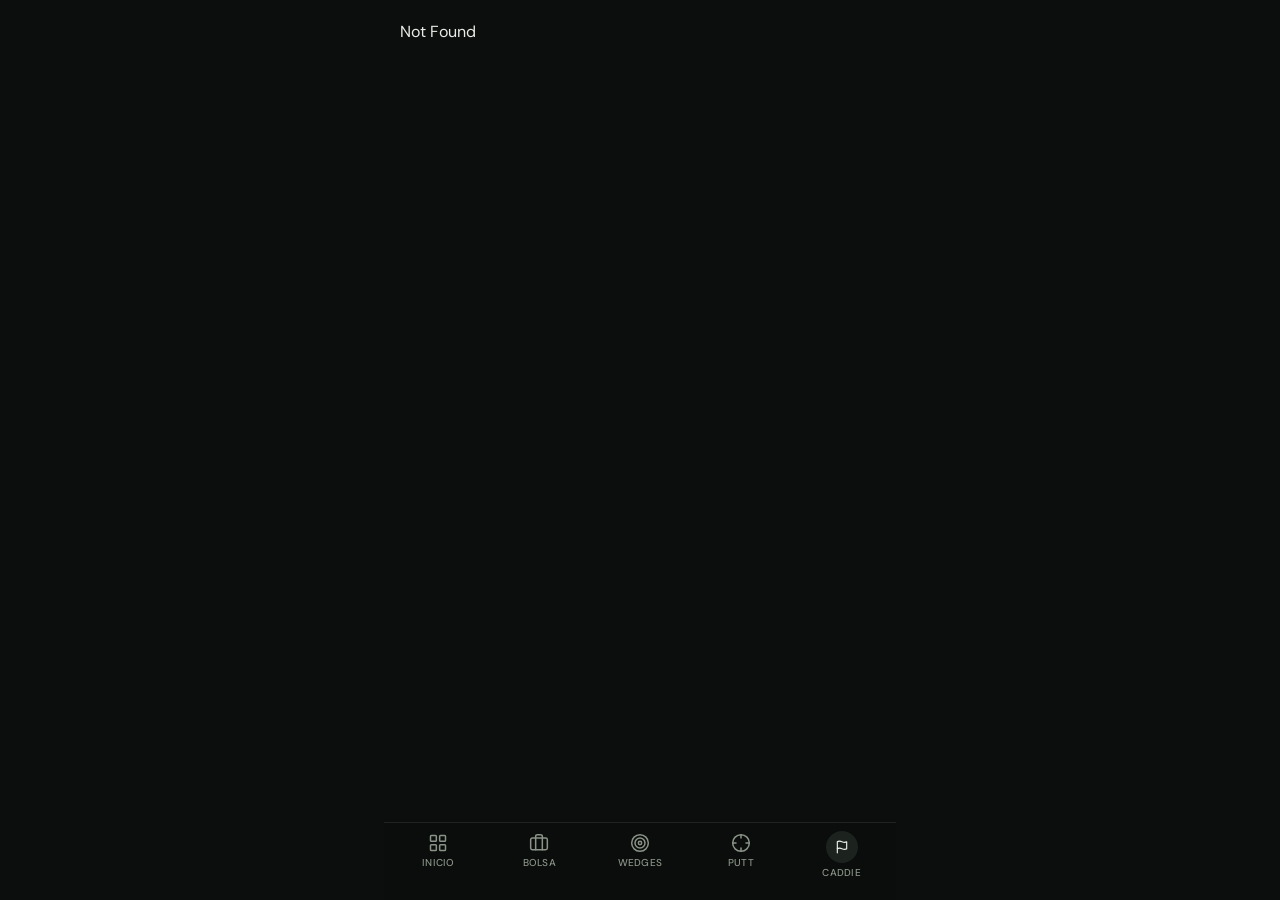
==== index.html @ df1eac84 "Initial commit: Golf Performance Lab PWA Static mirror of the Golf Performance Lab app for GitHub Pa" ====
<!DOCTYPE html><html lang="es" class="antialiased"><head><meta name="twitter:card" content="summary_large_image"><meta property="og:title" content="Golf Performance Lab"><meta property="og:description" content="Personal caddie for bag, wedges, and putting."><meta property="og:image" content="https://yonder-crystal-crystal-birch.grok.me/og.jpg"><meta property="og:image:width" content="1200"><meta property="og:image:height" content="630"><meta property="x:game:image" content="https://yonder-crystal-crystal-birch.grok.me/x-banner.jpg"><meta property="x:game:image:width" content="1200"><meta property="x:game:image:height" content="264"><meta charSet="utf-8"/><meta name="viewport" content="width=device-width, initial-scale=1, viewport-fit=cover"/><link rel="stylesheet" href="assets/styles-DSHmq6jz.css" data-precedence="default"/><link rel="stylesheet" href="fonts/fonts.css"/><title>Golf Performance Lab</title><meta name="theme-color" content="#0b0e0c"/><meta name="description" content="Caddie digital personal. Bolsa, wedges, putting y decisiones en el campo basadas en tus propios datos."/><meta name="apple-mobile-web-app-capable" content="yes"/><meta name="apple-mobile-web-app-status-bar-style" content="black-translucent"/><link rel="modulepreload" href="assets/index-T0yTYfrO.js"/><link rel="modulepreload" href="assets/app-shell-DBzHX12f.js"/><link rel="modulepreload" href="assets/routes-Bz1P8BTd.js"/><link rel="modulepreload" href="assets/card-BvISUt23.js"/><link rel="modulepreload" href="assets/empty-state-B1ZSWOlV.js"/><link rel="modulepreload" href="assets/profiles-CaN_mH2n.js"/><link rel="modulepreload" href="assets/putting-z7-iUJpw.js"/><link rel="icon" type="image/svg+xml" href="favicon.svg"/><link rel="manifest" href="__grok/manifest.webmanifest"/><link rel="apple-touch-icon" href="__grok/icon-180.png"/><meta name="apple-mobile-web-app-title" content="Golf Performance Lab"><meta name="grok-project-id" content="01a0bfbc-7005-7ae2-a45a-1d03b7fbede0"><script src="https://grok.com/grok-app-builder/extensions.js" data-project-id="01a0bfbc-7005-7ae2-a45a-1d03b7fbede0" defer></script><meta property="grok:app_id" content="01a0bfbc-7005-7ae2-a45a-1d03b7fbede0"></head><body class="bg-background text-foreground"><div class="mx-auto flex min-h-dvh w-full max-w-lg flex-col bg-background"><main class="flex-1 px-4 pb-28 pt-5"><!--$--><div><header class="mb-5 flex items-end justify-between gap-3"><div><p class="mb-1 text-[11px] font-medium uppercase tracking-[0.18em] text-muted-foreground">Golf Performance Lab</p><h1 class="font-display text-[1.85rem] font-medium leading-tight tracking-tight">Tu laboratorio</h1></div><a href="ajustes/" class="flex size-11 items-center justify-center rounded-full bg-secondary"><svg xmlns="http://www.w3.org/2000/svg" width="24" height="24" viewBox="0 0 24 24" fill="none" stroke="currentColor" stroke-width="2" stroke-linecap="round" stroke-linejoin="round" class="lucide lucide-settings2 lucide-settings-2 size-4" aria-hidden="true"><path d="M20 7h-9"></path><path d="M14 17H5"></path><circle cx="17" cy="17" r="3"></circle><circle cx="7" cy="7" r="3"></circle></svg><span class="sr-only">Ajustes</span></a></header><div class="flex flex-col items-start gap-3 rounded-xl bg-card p-5 shadow-[var(--shadow-border)]"><div><h3 class="font-display text-lg font-medium">Empieza vacío, a propósito</h3><p class="mt-1 text-sm leading-relaxed text-muted-foreground">No inventamos estadísticas. Construye tu bolsa, registra golpes y el Caddie aprenderá de tus datos reales. Si quieres ver la interfaz con un perfil de ejemplo, carga la demo.</p></div><button class="inline-flex items-center justify-center gap-2 whitespace-nowrap font-medium transition-[transform,background-color,opacity,box-shadow] duration-150 ease-[cubic-bezier(0.22,1,0.36,1)] disabled:pointer-events-none disabled:opacity-40 [&amp;_svg]:pointer-events-none [&amp;_svg]:size-4 [&amp;_svg]:shrink-0 active:scale-[0.98] focus-visible:outline-none focus-visible:ring-2 focus-visible:ring-ring focus-visible:ring-offset-2 focus-visible:ring-offset-background bg-primary text-primary-foreground shadow-[var(--shadow-border)] h-14 px-5 text-base rounded-lg w-full">Cargar datos demo</button></div><div class="mt-4 grid grid-cols-2 gap-3"><div class="rounded-xl bg-card p-4 shadow-[var(--shadow-border)]"><p class="text-[11px] font-medium uppercase tracking-wider text-muted-foreground">Golpes</p><p class="mt-2 font-display text-2xl font-medium leading-none tracking-tight">0</p><p class="mt-2 text-xs text-muted-foreground">Wedges y rango</p></div><div class="rounded-xl bg-card p-4 shadow-[var(--shadow-border)]"><p class="text-[11px] font-medium uppercase tracking-wider text-muted-foreground">Sesiones putt</p><p class="mt-2 font-display text-2xl font-medium leading-none tracking-tight">0</p><p class="mt-2 text-xs text-muted-foreground">Putting Lab</p></div><div class="rounded-xl bg-card p-4 shadow-[var(--shadow-border)]"><p class="text-[11px] font-medium uppercase tracking-wider text-muted-foreground">Más consistente</p><p class="mt-2 font-display text-2xl font-medium leading-none tracking-tight">—</p><p class="mt-2 text-xs text-muted-foreground">Necesitas 5+ golpes</p></div><div class="rounded-xl bg-card p-4 shadow-[var(--shadow-border)]"><p class="text-[11px] font-medium uppercase tracking-wider text-muted-foreground">Wedge control</p><p class="mt-2 font-display text-2xl font-medium leading-none tracking-tight">—</p><p class="mt-2 text-xs text-muted-foreground">Sin muestra aún</p></div></div><div class="mt-6 grid grid-cols-2 gap-3"><a href="bolsa/" class="flex flex-col gap-3 rounded-xl bg-card p-4 shadow-[var(--shadow-border)] transition-transform duration-150 active:scale-[0.99]"><svg xmlns="http://www.w3.org/2000/svg" width="24" height="24" viewBox="0 0 24 24" fill="none" stroke="currentColor" stroke-width="2" stroke-linecap="round" stroke-linejoin="round" class="lucide lucide-briefcase size-4 text-primary" aria-hidden="true"><path d="M16 20V4a2 2 0 0 0-2-2h-4a2 2 0 0 0-2 2v16"></path><rect width="20" height="14" x="2" y="6" rx="2"></rect></svg><div><p class="font-medium">Mi bolsa</p><p class="text-xs text-muted-foreground">0 palos activos</p></div></a><a href="bolsa/" class="flex flex-col gap-3 rounded-xl bg-card p-4 shadow-[var(--shadow-border)] transition-transform duration-150 active:scale-[0.99]"><svg xmlns="http://www.w3.org/2000/svg" width="24" height="24" viewBox="0 0 24 24" fill="none" stroke="currentColor" stroke-width="2" stroke-linecap="round" stroke-linejoin="round" class="lucide lucide-activity size-4 text-primary" aria-hidden="true"><path d="M22 12h-2.48a2 2 0 0 0-1.93 1.46l-2.35 8.36a.25.25 0 0 1-.48 0L9.24 2.18a.25.25 0 0 0-.48 0l-2.35 8.36A2 2 0 0 1 4.49 12H2"></path></svg><div><p class="font-medium">Gapping</p><p class="text-xs text-muted-foreground">Huecos y solapes</p></div></a><a href="wedges/" class="flex flex-col gap-3 rounded-xl bg-card p-4 shadow-[var(--shadow-border)] transition-transform duration-150 active:scale-[0.99]"><svg xmlns="http://www.w3.org/2000/svg" width="24" height="24" viewBox="0 0 24 24" fill="none" stroke="currentColor" stroke-width="2" stroke-linecap="round" stroke-linejoin="round" class="lucide lucide-target size-4 text-primary" aria-hidden="true"><circle cx="12" cy="12" r="10"></circle><circle cx="12" cy="12" r="6"></circle><circle cx="12" cy="12" r="2"></circle></svg><div><p class="font-medium">Wedges</p><p class="text-xs text-muted-foreground">Matriz 30–110 m</p></div></a><a href="putting/" class="flex flex-col gap-3 rounded-xl bg-card p-4 shadow-[var(--shadow-border)] transition-transform duration-150 active:scale-[0.99]"><svg xmlns="http://www.w3.org/2000/svg" width="24" height="24" viewBox="0 0 24 24" fill="none" stroke="currentColor" stroke-width="2" stroke-linecap="round" stroke-linejoin="round" class="lucide lucide-crosshair size-4 text-primary" aria-hidden="true"><circle cx="12" cy="12" r="10"></circle><line x1="22" x2="18" y1="12" y2="12"></line><line x1="6" x2="2" y1="12" y2="12"></line><line x1="12" x2="12" y1="6" y2="2"></line><line x1="12" x2="12" y1="22" y2="18"></line></svg><div><p class="font-medium">Putting</p><p class="text-xs text-muted-foreground">Sin putts</p></div></a><a href="caddie/" class="flex flex-col gap-3 rounded-xl bg-card p-4 shadow-[var(--shadow-border)] transition-transform duration-150 active:scale-[0.99]"><svg xmlns="http://www.w3.org/2000/svg" width="24" height="24" viewBox="0 0 24 24" fill="none" stroke="currentColor" stroke-width="2" stroke-linecap="round" stroke-linejoin="round" class="lucide lucide-flag size-4 text-primary" aria-hidden="true"><path d="M4 15s1-1 4-1 5 2 8 2 4-1 4-1V3s-1 1-4 1-5-2-8-2-4 1-4 1z"></path><line x1="4" x2="4" y1="22" y2="15"></line></svg><div><p class="font-medium">Caddie</p><p class="text-xs text-muted-foreground">Decisión en el campo</p></div></a><a href="entrenamiento/" class="flex flex-col gap-3 rounded-xl bg-card p-4 shadow-[var(--shadow-border)] transition-transform duration-150 active:scale-[0.99]"><svg xmlns="http://www.w3.org/2000/svg" width="24" height="24" viewBox="0 0 24 24" fill="none" stroke="currentColor" stroke-width="2" stroke-linecap="round" stroke-linejoin="round" class="lucide lucide-target size-4 text-primary" aria-hidden="true"><circle cx="12" cy="12" r="10"></circle><circle cx="12" cy="12" r="6"></circle><circle cx="12" cy="12" r="2"></circle></svg><div><p class="font-medium">Entrenamiento</p><p class="text-xs text-muted-foreground">Modos rápidos</p></div></a></div><div class="rounded-xl bg-card text-card-foreground shadow-[var(--shadow-border)] mt-6"><div class="p-4 flex flex-col gap-3"><h2 class="font-display text-lg">Rendimiento</h2><div class="flex items-baseline justify-between gap-3 text-sm"><span class="text-muted-foreground">Putting por distancia</span><span class="text-right tabular">Aún no hay corte claro</span></div><div class="flex items-baseline justify-between gap-3 text-sm"><span class="text-muted-foreground">Última sesión</span><span class="text-right tabular">—</span></div><div class="flex items-baseline justify-between gap-3 text-sm"><span class="text-muted-foreground">Palo de referencia</span><span class="text-right tabular">—</span></div><a href="estadisticas/" class="mt-1 inline-flex items-center gap-1 text-sm text-primary">Ver estadísticas <svg xmlns="http://www.w3.org/2000/svg" width="24" height="24" viewBox="0 0 24 24" fill="none" stroke="currentColor" stroke-width="2" stroke-linecap="round" stroke-linejoin="round" class="lucide lucide-arrow-up-right size-3.5" aria-hidden="true"><path d="M7 7h10v10"></path><path d="M7 17 17 7"></path></svg></a></div></div></div><!--/$--></main><nav class="fixed inset-x-0 bottom-0 z-40 mx-auto max-w-lg border-t border-border bg-background/95 pb-safe backdrop-blur-md"><ul class="grid grid-cols-5 px-1 pt-1"><li><a class="flex min-h-12 flex-col items-center justify-center gap-0.5 rounded-lg px-1 py-1 text-[10px] font-medium tracking-wide uppercase text-primary active" href="index.html" data-status="active" aria-current="page"><svg xmlns="http://www.w3.org/2000/svg" width="24" height="24" viewBox="0 0 24 24" fill="none" stroke="currentColor" stroke-width="2.2" stroke-linecap="round" stroke-linejoin="round" class="lucide lucide-layout-grid size-5" aria-hidden="true"><rect width="7" height="7" x="3" y="3" rx="1"></rect><rect width="7" height="7" x="14" y="3" rx="1"></rect><rect width="7" height="7" x="14" y="14" rx="1"></rect><rect width="7" height="7" x="3" y="14" rx="1"></rect></svg>Inicio</a></li><li><a href="bolsa/" class="flex min-h-12 flex-col items-center justify-center gap-0.5 rounded-lg px-1 py-1 text-[10px] font-medium tracking-wide uppercase text-muted-foreground"><svg xmlns="http://www.w3.org/2000/svg" width="24" height="24" viewBox="0 0 24 24" fill="none" stroke="currentColor" stroke-width="1.8" stroke-linecap="round" stroke-linejoin="round" class="lucide lucide-briefcase size-5" aria-hidden="true"><path d="M16 20V4a2 2 0 0 0-2-2h-4a2 2 0 0 0-2 2v16"></path><rect width="20" height="14" x="2" y="6" rx="2"></rect></svg>Bolsa</a></li><li><a href="wedges/" class="flex min-h-12 flex-col items-center justify-center gap-0.5 rounded-lg px-1 py-1 text-[10px] font-medium tracking-wide uppercase text-muted-foreground"><svg xmlns="http://www.w3.org/2000/svg" width="24" height="24" viewBox="0 0 24 24" fill="none" stroke="currentColor" stroke-width="1.8" stroke-linecap="round" stroke-linejoin="round" class="lucide lucide-target size-5" aria-hidden="true"><circle cx="12" cy="12" r="10"></circle><circle cx="12" cy="12" r="6"></circle><circle cx="12" cy="12" r="2"></circle></svg>Wedges</a></li><li><a href="putting/" class="flex min-h-12 flex-col items-center justify-center gap-0.5 rounded-lg px-1 py-1 text-[10px] font-medium tracking-wide uppercase text-muted-foreground"><svg xmlns="http://www.w3.org/2000/svg" width="24" height="24" viewBox="0 0 24 24" fill="none" stroke="currentColor" stroke-width="1.8" stroke-linecap="round" stroke-linejoin="round" class="lucide lucide-crosshair size-5" aria-hidden="true"><circle cx="12" cy="12" r="10"></circle><line x1="22" x2="18" y1="12" y2="12"></line><line x1="6" x2="2" y1="12" y2="12"></line><line x1="12" x2="12" y1="6" y2="2"></line><line x1="12" x2="12" y1="22" y2="18"></line></svg>Putt</a></li><li><a href="caddie/" class="flex min-h-12 flex-col items-center justify-center gap-0.5 rounded-lg px-1 py-1 text-[10px] font-medium tracking-wide uppercase text-muted-foreground"><span class="flex size-8 items-center justify-center rounded-full bg-secondary text-foreground"><svg xmlns="http://www.w3.org/2000/svg" width="24" height="24" viewBox="0 0 24 24" fill="none" stroke="currentColor" stroke-width="2" stroke-linecap="round" stroke-linejoin="round" class="lucide lucide-flag size-3.5" aria-hidden="true"><path d="M4 15s1-1 4-1 5 2 8 2 4-1 4-1V3s-1 1-4 1-5-2-8-2-4 1-4 1z"></path><line x1="4" x2="4" y1="22" y2="15"></line></svg></span>Caddie</a></li></ul></nav></div><section aria-label="Notifications alt+T" tabindex="-1" aria-live="polite" aria-relevant="additions text" aria-atomic="false" data-react-aria-top-layer="true"></section><script class="$tsr" id="$tsr-stream-barrier">(self.$R=self.$R||{})["tsr"]=[];self.$_TSR={h(){this.hydrated=!0,this.c()},e(){this.streamEnded=!0,this.c()},c(){this.hydrated&&this.streamEnded&&(delete self.$_TSR,delete self.$R.tsr)},p(e){this.initialized?e():this.buffer.push(e)},buffer:[]};$_TSR.router=($R=>$R[0]={manifest:$R[1]={routes:$R[2]={__root__:$R[3]={preloads:$R[4]=["/assets/index-T0yTYfrO.js","/assets/app-shell-DBzHX12f.js"],scripts:$R[5]=[$R[6]={attrs:$R[7]={type:"module",async:!0,src:"/assets/index-T0yTYfrO.js"}}]},"/":$R[8]={preloads:$R[9]=["/assets/routes-Bz1P8BTd.js","/assets/card-BvISUt23.js","/assets/empty-state-B1ZSWOlV.js","/assets/profiles-CaN_mH2n.js","/assets/putting-z7-iUJpw.js"]}}},matches:$R[10]=[$R[11]={i:"__root__",u:1790609755824,s:"success",ssr:!0},$R[12]={i:"",u:1790609755824,s:"success",ssr:!0}]})($R["tsr"]);$_TSR.e();document.currentScript.remove()</script><script type="module" async="" src="assets/index-T0yTYfrO.js"></script></body></html>
---- assets/styles-DSHmq6jz.css ----
/*! tailwindcss v4.3.3 | MIT License | https://tailwindcss.com */
@layer properties{@supports (((-webkit-hyphens:none)) and (not (margin-trim:inline))) or ((-moz-orient:inline) and (not (color:rgb(from red r g b)))){*,:before,:after,::backdrop{--tw-scale-x:1;--tw-scale-y:1;--tw-scale-z:1;--tw-rotate-x:initial;--tw-rotate-y:initial;--tw-rotate-z:initial;--tw-skew-x:initial;--tw-skew-y:initial;--tw-space-y-reverse:0;--tw-border-style:solid;--tw-leading:initial;--tw-font-weight:initial;--tw-tracking:initial;--tw-ordinal:initial;--tw-slashed-zero:initial;--tw-numeric-figure:initial;--tw-numeric-spacing:initial;--tw-numeric-fraction:initial;--tw-shadow:0 0 #0000;--tw-shadow-color:initial;--tw-shadow-alpha:100%;--tw-inset-shadow:0 0 #0000;--tw-inset-shadow-color:initial;--tw-inset-shadow-alpha:100%;--tw-ring-color:initial;--tw-ring-shadow:0 0 #0000;--tw-inset-ring-color:initial;--tw-inset-ring-shadow:0 0 #0000;--tw-ring-inset:initial;--tw-ring-offset-width:0px;--tw-ring-offset-color:#fff;--tw-ring-offset-shadow:0 0 #0000;--tw-outline-style:solid;--tw-blur:initial;--tw-brightness:initial;--tw-contrast:initial;--tw-grayscale:initial;--tw-hue-rotate:initial;--tw-invert:initial;--tw-opacity:initial;--tw-saturate:initial;--tw-sepia:initial;--tw-drop-shadow:initial;--tw-drop-shadow-color:initial;--tw-drop-shadow-alpha:100%;--tw-drop-shadow-size:initial;--tw-backdrop-blur:initial;--tw-backdrop-brightness:initial;--tw-backdrop-contrast:initial;--tw-backdrop-grayscale:initial;--tw-backdrop-hue-rotate:initial;--tw-backdrop-invert:initial;--tw-backdrop-opacity:initial;--tw-backdrop-saturate:initial;--tw-backdrop-sepia:initial;--tw-duration:initial;--tw-ease:initial;--tw-content:"";--tw-translate-x:0;--tw-translate-y:0;--tw-translate-z:0}}}@layer theme{:root,:host{--font-sans:"DM Sans", ui-sans-serif, system-ui, -apple-system, sans-serif;--font-mono:"DM Sans", ui-sans-serif, monospace;--color-red-500:oklch(63.7% .237 25.331);--color-zinc-50:oklch(98.5% 0 none);--color-zinc-400:oklch(70.5% .015 286.067);--color-zinc-500:oklch(55.2% .016 285.938);--color-zinc-900:oklch(21% .006 285.885);--color-zinc-950:oklch(14.1% .005 285.823);--color-neutral-100:oklch(97% 0 none);--color-neutral-300:oklch(87% 0 none);--color-neutral-500:oklch(55.6% 0 none);--color-neutral-700:oklch(37.1% 0 none);--color-neutral-900:oklch(20.5% 0 none);--color-black:#000;--color-white:#fff;--spacing:.25rem;--container-sm:24rem;--container-md:28rem;--container-lg:32rem;--text-xs:.75rem;--text-xs--line-height:calc(1 / .75);--text-sm:.875rem;--text-sm--line-height:calc(1.25 / .875);--text-base:1rem;--text-base--line-height:calc(1.5 / 1);--text-lg:1.125rem;--text-lg--line-height:calc(1.75 / 1.125);--text-xl:1.25rem;--text-xl--line-height:calc(1.75 / 1.25);--text-2xl:1.5rem;--text-2xl--line-height:calc(2 / 1.5);--text-3xl:1.875rem;--text-4xl:2.25rem;--text-4xl--line-height:calc(2.5 / 2.25);--text-5xl:3rem;--text-5xl--line-height:1;--font-weight-medium:500;--font-weight-semibold:600;--tracking-tight:-.025em;--tracking-wide:.025em;--tracking-wider:.05em;--leading-tight:1.25;--leading-snug:1.375;--leading-normal:1.5;--leading-relaxed:1.625;--radius-xs:4px;--radius-sm:8px;--radius-md:12px;--radius-lg:16px;--radius-xl:24px;--radius-2xl:28px;--ease-out:cubic-bezier(0, 0, .2, 1);--ease-in-out:cubic-bezier(.4, 0, .2, 1);--animate-pulse:pulse 2s cubic-bezier(.4, 0, .6, 1) infinite;--blur-md:12px;--default-transition-duration:.15s;--default-transition-timing-function:cubic-bezier(.4, 0, .2, 1);--default-font-family:var(--font-sans);--default-mono-font-family:var(--font-mono);--radius:12px;--font-display:"Fraunces", "Times New Roman", serif;--color-background:#0b0e0c;--color-foreground:#e8ebe6;--color-card:#141916;--color-card-foreground:#e8ebe6;--color-primary:#c4d4c0;--color-primary-foreground:#0b0e0c;--color-secondary:#1c231e;--color-secondary-foreground:#e8ebe6;--color-muted:#1a201c;--color-muted-foreground:#8b9388;--color-destructive:#d08076;--color-border:#ffffff16;--color-ring:#c4d4c0;--color-ok:#8fbf88;--color-warn:#d4b483;--color-danger:#d08076;--color-surface:#181d19;--color-ink:#0b0e0c;--shadow-border:0 0 0 1px #ffffff14;--shadow-border-hover:0 0 0 1px #ffffff21}}@layer base{*,:after,:before,::backdrop{box-sizing:border-box;border:0 solid;margin:0;padding:0}::file-selector-button{box-sizing:border-box;border:0 solid;margin:0;padding:0}html,:host{-webkit-text-size-adjust:100%;tab-size:4;line-height:1.5;font-family:var(--default-font-family,-apple-system, BlinkMacSystemFont, "Segoe UI", Roboto, "Helvetica Neue", "Noto Sans", Arial, sans-serif, "Apple Color Emoji", "Segoe UI Emoji", "Segoe UI Symbol", "Noto Color Emoji");font-feature-settings:var(--default-font-feature-settings,normal);font-variation-settings:var(--default-font-variation-settings,normal);-webkit-tap-highlight-color:transparent}hr{height:0;color:inherit;border-top-width:1px}abbr:where([title]){-webkit-text-decoration:underline dotted;text-decoration:underline dotted}h1,h2,h3,h4,h5,h6{font-size:inherit;font-weight:inherit}a{color:inherit;-webkit-text-decoration:inherit;-webkit-text-decoration:inherit;-webkit-text-decoration:inherit;-webkit-text-decoration:inherit;text-decoration:inherit}b,strong{font-weight:bolder}code,kbd,samp,pre{font-family:var(--default-mono-font-family,ui-monospace, SFMono-Regular, Menlo, Monaco, Consolas, "Liberation Mono", "Courier New", monospace);font-feature-settings:var(--default-mono-font-feature-settings,normal);font-variation-settings:var(--default-mono-font-variation-settings,normal);font-size:1em}small{font-size:80%}sub,sup{vertical-align:baseline;font-size:75%;line-height:0;position:relative}sub{bottom:-.25em}sup{top:-.5em}table{text-indent:0;border-color:inherit;border-collapse:collapse}:-moz-focusring:where(:not(iframe)){outline:auto}progress{vertical-align:baseline}summary{display:list-item}ol,ul,menu{list-style:none}img,svg,video,canvas,audio,iframe,embed,object{vertical-align:middle;display:block}img,video{max-width:100%;height:auto}button,input,select,optgroup,textarea{font:inherit;font-feature-settings:inherit;font-variation-settings:inherit;letter-spacing:inherit;color:inherit;opacity:1;background-color:#0000;border-radius:0}::file-selector-button{font:inherit;font-feature-settings:inherit;font-variation-settings:inherit;letter-spacing:inherit;color:inherit;opacity:1;background-color:#0000;border-radius:0}:where(select:is([multiple],[size])) optgroup{font-weight:bolder}:where(select:is([multiple],[size])) optgroup option{padding-inline-start:20px}::file-selector-button{margin-inline-end:4px}::placeholder{opacity:1}@supports (not ((-webkit-appearance:-apple-pay-button))) or (contain-intrinsic-size:1px){::placeholder{color:currentColor}@supports (color:color-mix(in lab, red, red)){::placeholder{color:color-mix(in oklab, currentcolor 50%, transparent)}}}textarea{resize:vertical}::-webkit-search-decoration{-webkit-appearance:none}::-webkit-date-and-time-value{min-height:1lh;text-align:inherit}::-webkit-datetime-edit{display:inline-flex}::-webkit-datetime-edit-fields-wrapper{padding:0}::-webkit-datetime-edit{padding-block:0}::-webkit-datetime-edit-year-field{padding-block:0}::-webkit-datetime-edit-month-field{padding-block:0}::-webkit-datetime-edit-day-field{padding-block:0}::-webkit-datetime-edit-hour-field{padding-block:0}::-webkit-datetime-edit-minute-field{padding-block:0}::-webkit-datetime-edit-second-field{padding-block:0}::-webkit-datetime-edit-millisecond-field{padding-block:0}::-webkit-datetime-edit-meridiem-field{padding-block:0}::-webkit-calendar-picker-indicator{line-height:1}:-moz-ui-invalid{box-shadow:none}button,input:where([type=button],[type=reset],[type=submit]){appearance:button}::file-selector-button{appearance:button}::-webkit-inner-spin-button{height:auto}::-webkit-outer-spin-button{height:auto}[hidden]:where(:not([hidden=until-found])){display:none!important}html{-webkit-font-smoothing:antialiased;-moz-osx-font-smoothing:grayscale;background:var(--color-background);color:var(--color-foreground)}body{background:var(--color-background);min-height:100dvh;color:var(--color-foreground);font-family:var(--font-sans)}button:not(:disabled),[role=button]:not(:disabled){cursor:pointer}h1,h2,h3{text-wrap:balance;font-family:var(--font-display);letter-spacing:-.03em}p{text-wrap:pretty}*{border-color:var(--color-border)}input,textarea,select{font-size:16px}}@layer components;@layer utilities{.collapse{visibility:collapse}.invisible{visibility:hidden}.visible{visibility:visible}.sr-only{clip-path:inset(50%);white-space:nowrap;border-width:0;width:1px;height:1px;margin:-1px;padding:0;position:absolute;overflow:hidden}.absolute{position:absolute}.fixed{position:fixed}.relative{position:relative}.static{position:static}.sticky{position:sticky}.inset-0{inset:0}.inset-x-0{inset-inline:0}.top-0{top:0}.top-0\.5{top:calc(var(--spacing) * .5)}.top-1\.5{top:calc(var(--spacing) * 1.5)}.right-1{right:var(--spacing)}.right-2{right:calc(var(--spacing) * 2)}.right-3{right:calc(var(--spacing) * 3)}.right-4{right:calc(var(--spacing) * 4)}.bottom-0{bottom:0}.left-1{left:var(--spacing)}.left-2{left:calc(var(--spacing) * 2)}.left-3{left:calc(var(--spacing) * 3)}.left-4{left:calc(var(--spacing) * 4)}.z-30{z-index:30}.z-40{z-index:40}.z-50{z-index:50}.col-span-2{grid-column:span 2/span 2}.container{width:100%}@media (width>=40rem){.container{max-width:40rem}}@media (width>=48rem){.container{max-width:48rem}}@media (width>=64rem){.container{max-width:64rem}}@media (width>=80rem){.container{max-width:80rem}}@media (width>=96rem){.container{max-width:96rem}}.m-1{margin:var(--spacing)}.-mx-1{margin-inline:calc(var(--spacing) * -1)}.mx-auto{margin-inline:auto}.mt-1{margin-top:var(--spacing)}.mt-2{margin-top:calc(var(--spacing) * 2)}.mt-3{margin-top:calc(var(--spacing) * 3)}.mt-4{margin-top:calc(var(--spacing) * 4)}.mt-5{margin-top:calc(var(--spacing) * 5)}.mt-6{margin-top:calc(var(--spacing) * 6)}.mt-8{margin-top:calc(var(--spacing) * 8)}.mt-16{margin-top:calc(var(--spacing) * 16)}.mb-1{margin-bottom:var(--spacing)}.mb-2{margin-bottom:calc(var(--spacing) * 2)}.mb-3{margin-bottom:calc(var(--spacing) * 3)}.mb-4{margin-bottom:calc(var(--spacing) * 4)}.mb-5{margin-bottom:calc(var(--spacing) * 5)}.mb-6{margin-bottom:calc(var(--spacing) * 6)}.ml-1{margin-left:var(--spacing)}.ml-1\.5{margin-left:calc(var(--spacing) * 1.5)}.ml-px{margin-left:1px}.block{display:block}.flex{display:flex}.grid{display:grid}.hidden{display:none}.inline{display:inline}.inline-flex{display:inline-flex}.table{display:table}.size-3\.5{width:calc(var(--spacing) * 3.5);height:calc(var(--spacing) * 3.5)}.size-4{width:calc(var(--spacing) * 4);height:calc(var(--spacing) * 4)}.size-5{width:calc(var(--spacing) * 5);height:calc(var(--spacing) * 5)}.size-8{width:calc(var(--spacing) * 8);height:calc(var(--spacing) * 8)}.size-10{width:calc(var(--spacing) * 10);height:calc(var(--spacing) * 10)}.size-11{width:calc(var(--spacing) * 11);height:calc(var(--spacing) * 11)}.h-1{height:var(--spacing)}.h-1\.5{height:calc(var(--spacing) * 1.5)}.h-3{height:calc(var(--spacing) * 3)}.h-4{height:calc(var(--spacing) * 4)}.h-6{height:calc(var(--spacing) * 6)}.h-7{height:calc(var(--spacing) * 7)}.h-8{height:calc(var(--spacing) * 8)}.h-9{height:calc(var(--spacing) * 9)}.h-10{height:calc(var(--spacing) * 10)}.h-11{height:calc(var(--spacing) * 11)}.h-12{height:calc(var(--spacing) * 12)}.h-14{height:calc(var(--spacing) * 14)}.h-16{height:calc(var(--spacing) * 16)}.h-full{height:100%}.h-px{height:1px}.max-h-\[92dvh\]{max-height:92dvh}.min-h-0{min-height:0}.min-h-11{min-height:calc(var(--spacing) * 11)}.min-h-12{min-height:calc(var(--spacing) * 12)}.min-h-14{min-height:calc(var(--spacing) * 14)}.min-h-dvh{min-height:100dvh}.min-h-screen{min-height:100vh}.w-0\.5{width:calc(var(--spacing) * .5)}.w-3{width:calc(var(--spacing) * 3)}.w-8{width:calc(var(--spacing) * 8)}.w-10{width:calc(var(--spacing) * 10)}.w-12{width:calc(var(--spacing) * 12)}.w-16{width:calc(var(--spacing) * 16)}.w-full{width:100%}.max-w-lg{max-width:var(--container-lg)}.max-w-md{max-width:var(--container-md)}.max-w-sm{max-width:var(--container-sm)}.min-w-0{min-width:0}.flex-1{flex:1}.shrink{flex-shrink:1}.shrink-0{flex-shrink:0}.scale-100{--tw-scale-x:100%;--tw-scale-y:100%;--tw-scale-z:100%;scale:var(--tw-scale-x) var(--tw-scale-y)}.scale-\[0\.25\]{scale:.25}.transform{transform:var(--tw-rotate-x,) var(--tw-rotate-y,) var(--tw-rotate-z,) var(--tw-skew-x,) var(--tw-skew-y,)}.animate-pulse{animation:var(--animate-pulse)}.cursor-pointer{cursor:pointer}.resize{resize:both}.grid-cols-2{grid-template-columns:repeat(2,minmax(0,1fr))}.grid-cols-3{grid-template-columns:repeat(3,minmax(0,1fr))}.grid-cols-5{grid-template-columns:repeat(5,minmax(0,1fr))}.flex-col{flex-direction:column}.flex-wrap{flex-wrap:wrap}.place-items-center{place-items:center}.items-baseline{align-items:baseline}.items-center{align-items:center}.items-end{align-items:flex-end}.items-start{align-items:flex-start}.justify-between{justify-content:space-between}.justify-center{justify-content:center}.gap-0\.5{gap:calc(var(--spacing) * .5)}.gap-1{gap:var(--spacing)}.gap-1\.5{gap:calc(var(--spacing) * 1.5)}.gap-2{gap:calc(var(--spacing) * 2)}.gap-3{gap:calc(var(--spacing) * 3)}.gap-4{gap:calc(var(--spacing) * 4)}:where(.space-y-3>:not(:last-child)){--tw-space-y-reverse:0;margin-block-start:calc(calc(var(--spacing) * 3) * var(--tw-space-y-reverse));margin-block-end:calc(calc(var(--spacing) * 3) * calc(1 - var(--tw-space-y-reverse)))}.self-start{align-self:flex-start}.truncate{text-overflow:ellipsis;white-space:nowrap;overflow:hidden}.overflow-hidden{overflow:hidden}.overflow-x-auto{overflow-x:auto}.overflow-y-auto{overflow-y:auto}.rounded{border-radius:var(--radius)}.rounded-2xl{border-radius:var(--radius-2xl)}.rounded-full{border-radius:2147483647px}.rounded-lg{border-radius:var(--radius-lg)}.rounded-md{border-radius:var(--radius-md)}.rounded-sm{border-radius:var(--radius-sm)}.rounded-xl{border-radius:var(--radius-xl)}.rounded-t-2xl{border-top-left-radius:var(--radius-2xl);border-top-right-radius:var(--radius-2xl)}.border{border-style:var(--tw-border-style);border-width:1px}.border-t{border-top-style:var(--tw-border-style);border-top-width:1px}.border-b{border-bottom-style:var(--tw-border-style);border-bottom-width:1px}.border-border{border-color:var(--color-border)}.border-neutral-300{border-color:var(--color-neutral-300)}.bg-background{background-color:var(--color-background)}.bg-background\/95{background-color:#0b0e0cf2}@supports (color:color-mix(in lab, red, red)){.bg-background\/95{background-color:color-mix(in oklab, var(--color-background) 95%, transparent)}}.bg-black{background-color:var(--color-black)}.bg-black\/10{background-color:#0000001a}@supports (color:color-mix(in lab, red, red)){.bg-black\/10{background-color:color-mix(in oklab, var(--color-black) 10%, transparent)}}.bg-border{background-color:var(--color-border)}.bg-card{background-color:var(--color-card)}.bg-danger\/15{background-color:#d0807626}@supports (color:color-mix(in lab, red, red)){.bg-danger\/15{background-color:color-mix(in oklab, var(--color-danger) 15%, transparent)}}.bg-destructive{background-color:var(--color-destructive)}.bg-foreground\/12{background-color:#e8ebe61f}@supports (color:color-mix(in lab, red, red)){.bg-foreground\/12{background-color:color-mix(in oklab, var(--color-foreground) 12%, transparent)}}.bg-foreground\/20{background-color:#e8ebe633}@supports (color:color-mix(in lab, red, red)){.bg-foreground\/20{background-color:color-mix(in oklab, var(--color-foreground) 20%, transparent)}}.bg-ink\/70{background-color:#0b0e0cb3}@supports (color:color-mix(in lab, red, red)){.bg-ink\/70{background-color:color-mix(in oklab, var(--color-ink) 70%, transparent)}}.bg-muted{background-color:var(--color-muted)}.bg-ok\/15{background-color:#8fbf8826}@supports (color:color-mix(in lab, red, red)){.bg-ok\/15{background-color:color-mix(in oklab, var(--color-ok) 15%, transparent)}}.bg-primary{background-color:var(--color-primary)}.bg-primary\/15{background-color:#c4d4c026}@supports (color:color-mix(in lab, red, red)){.bg-primary\/15{background-color:color-mix(in oklab, var(--color-primary) 15%, transparent)}}.bg-primary\/35{background-color:#c4d4c059}@supports (color:color-mix(in lab, red, red)){.bg-primary\/35{background-color:color-mix(in oklab, var(--color-primary) 35%, transparent)}}.bg-secondary{background-color:var(--color-secondary)}.bg-transparent{background-color:#0000}.bg-warn\/10{background-color:#d4b4831a}@supports (color:color-mix(in lab, red, red)){.bg-warn\/10{background-color:color-mix(in oklab, var(--color-warn) 10%, transparent)}}.bg-warn\/15{background-color:#d4b48326}@supports (color:color-mix(in lab, red, red)){.bg-warn\/15{background-color:color-mix(in oklab, var(--color-warn) 15%, transparent)}}.bg-zinc-50{background-color:var(--color-zinc-50)}.object-cover{object-fit:cover}.p-2{padding:calc(var(--spacing) * 2)}.p-3{padding:calc(var(--spacing) * 3)}.p-4{padding:calc(var(--spacing) * 4)}.p-5{padding:calc(var(--spacing) * 5)}.p-6{padding:calc(var(--spacing) * 6)}.p-8{padding:calc(var(--spacing) * 8)}.p-\[16px\]{padding:16px}.px-1{padding-inline:var(--spacing)}.px-2{padding-inline:calc(var(--spacing) * 2)}.px-2\.5{padding-inline:calc(var(--spacing) * 2.5)}.px-3{padding-inline:calc(var(--spacing) * 3)}.px-4{padding-inline:calc(var(--spacing) * 4)}.px-5{padding-inline:calc(var(--spacing) * 5)}.px-6{padding-inline:calc(var(--spacing) * 6)}.py-1{padding-block:var(--spacing)}.py-2{padding-block:calc(var(--spacing) * 2)}.py-3{padding-block:calc(var(--spacing) * 3)}.pt-1{padding-top:var(--spacing)}.pt-3{padding-top:calc(var(--spacing) * 3)}.pt-4{padding-top:calc(var(--spacing) * 4)}.pt-5{padding-top:calc(var(--spacing) * 5)}.pt-safe{padding-top:max(.5rem, env(safe-area-inset-top))}.pr-3\.5{padding-right:calc(var(--spacing) * 3.5)}.pb-0{padding-bottom:0}.pb-1{padding-bottom:var(--spacing)}.pb-28{padding-bottom:calc(var(--spacing) * 28)}.pb-\[max\(1\.25rem\,env\(safe-area-inset-bottom\)\)\]{padding-bottom:max(1.25rem, env(safe-area-inset-bottom))}.pb-safe{padding-bottom:max(1rem, env(safe-area-inset-bottom))}.pl-4{padding-left:calc(var(--spacing) * 4)}.text-center{text-align:center}.text-left{text-align:left}.text-right{text-align:right}.font-display{font-family:var(--font-display)}.text-2xl{font-size:var(--text-2xl);line-height:var(--tw-leading,var(--text-2xl--line-height))}.text-4xl{font-size:var(--text-4xl);line-height:var(--tw-leading,var(--text-4xl--line-height))}.text-5xl{font-size:var(--text-5xl);line-height:var(--tw-leading,var(--text-5xl--line-height))}.text-base{font-size:var(--text-base);line-height:var(--tw-leading,var(--text-base--line-height))}.text-lg{font-size:var(--text-lg);line-height:var(--tw-leading,var(--text-lg--line-height))}.text-sm{font-size:var(--text-sm);line-height:var(--tw-leading,var(--text-sm--line-height))}.text-xl{font-size:var(--text-xl);line-height:var(--tw-leading,var(--text-xl--line-height))}.text-xs{font-size:var(--text-xs);line-height:var(--tw-leading,var(--text-xs--line-height))}.text-\[1\.85rem\]{font-size:1.85rem}.text-\[10px\]{font-size:10px}.text-\[11px\]{font-size:11px}.text-\[13px\]{font-size:13px}.leading-none{--tw-leading:1;line-height:1}.leading-relaxed{--tw-leading:var(--leading-relaxed);line-height:var(--leading-relaxed)}.leading-tight{--tw-leading:var(--leading-tight);line-height:var(--leading-tight)}.font-medium{--tw-font-weight:var(--font-weight-medium);font-weight:var(--font-weight-medium)}.font-semibold{--tw-font-weight:var(--font-weight-semibold);font-weight:var(--font-weight-semibold)}.tracking-\[0\.18em\]{--tw-tracking:.18em;letter-spacing:.18em}.tracking-tight{--tw-tracking:var(--tracking-tight);letter-spacing:var(--tracking-tight)}.tracking-wide{--tw-tracking:var(--tracking-wide);letter-spacing:var(--tracking-wide)}.tracking-wider{--tw-tracking:var(--tracking-wider);letter-spacing:var(--tracking-wider)}.text-balance{text-wrap:balance}.text-wrap{text-wrap:wrap}.break-words{overflow-wrap:break-word}.whitespace-nowrap{white-space:nowrap}.text-card-foreground{color:var(--color-card-foreground)}.text-danger{color:var(--color-danger)}.text-foreground{color:var(--color-foreground)}.text-muted-foreground{color:var(--color-muted-foreground)}.text-neutral-500{color:var(--color-neutral-500)}.text-ok{color:var(--color-ok)}.text-primary{color:var(--color-primary)}.text-primary-foreground{color:var(--color-primary-foreground)}.text-red-500{color:var(--color-red-500)}.text-secondary-foreground{color:var(--color-secondary-foreground)}.text-warn{color:var(--color-warn)}.text-white{color:var(--color-white)}.text-zinc-500{color:var(--color-zinc-500)}.text-zinc-900{color:var(--color-zinc-900)}.uppercase{text-transform:uppercase}.tabular-nums{--tw-numeric-spacing:tabular-nums;font-variant-numeric:var(--tw-ordinal,) var(--tw-slashed-zero,) var(--tw-numeric-figure,) var(--tw-numeric-spacing,) var(--tw-numeric-fraction,)}.tabular{font-variant-numeric:tabular-nums}.underline{text-decoration-line:underline}.decoration-warn\/40{text-decoration-color:#d4b48366}@supports (color:color-mix(in lab, red, red)){.decoration-warn\/40{-webkit-text-decoration-color:color-mix(in oklab, var(--color-warn) 40%, transparent);-webkit-text-decoration-color:color-mix(in oklab, var(--color-warn) 40%, transparent);-webkit-text-decoration-color:color-mix(in oklab, var(--color-warn) 40%, transparent);text-decoration-color:color-mix(in oklab, var(--color-warn) 40%, transparent)}}.underline-offset-2{text-underline-offset:2px}.underline-offset-4{text-underline-offset:4px}.antialiased{-webkit-font-smoothing:antialiased;-moz-osx-font-smoothing:grayscale}.accent-primary{accent-color:var(--color-primary)}.opacity-0{opacity:0}.opacity-70{opacity:.7}.opacity-100{opacity:1}.shadow{--tw-shadow:0 1px 3px 0 var(--tw-shadow-color,#0000001a), 0 1px 2px -1px var(--tw-shadow-color,#0000001a);box-shadow:var(--tw-inset-shadow), var(--tw-inset-ring-shadow), var(--tw-ring-offset-shadow), var(--tw-ring-shadow), var(--tw-shadow)}.shadow-\[var\(--shadow-border\)\]{--tw-shadow:var(--shadow-border);box-shadow:var(--tw-inset-shadow), var(--tw-inset-ring-shadow), var(--tw-ring-offset-shadow), var(--tw-ring-shadow), var(--tw-shadow)}.ring,.ring-1{--tw-ring-shadow:var(--tw-ring-inset,) 0 0 0 calc(1px + var(--tw-ring-offset-width)) var(--tw-ring-color,currentcolor);box-shadow:var(--tw-inset-shadow), var(--tw-inset-ring-shadow), var(--tw-ring-offset-shadow), var(--tw-ring-shadow), var(--tw-shadow)}.ring-primary\/40{--tw-ring-color:#c4d4c066}@supports (color:color-mix(in lab, red, red)){.ring-primary\/40{--tw-ring-color:color-mix(in oklab, var(--color-primary) 40%, transparent)}}.ring-ring{--tw-ring-color:var(--color-ring)}.outline,.outline-1{outline-style:var(--tw-outline-style);outline-width:1px}.-outline-offset-1{outline-offset:calc(1px * -1)}.outline-black\/10{outline-color:#0000001a}@supports (color:color-mix(in lab, red, red)){.outline-black\/10{outline-color:color-mix(in oklab, var(--color-black) 10%, transparent)}}.blur{--tw-blur:blur(8px);filter:var(--tw-blur,) var(--tw-brightness,) var(--tw-contrast,) var(--tw-grayscale,) var(--tw-hue-rotate,) var(--tw-invert,) var(--tw-saturate,) var(--tw-sepia,) var(--tw-drop-shadow,)}.blur-\[4px\]{--tw-blur:blur(4px);filter:var(--tw-blur,) var(--tw-brightness,) var(--tw-contrast,) var(--tw-grayscale,) var(--tw-hue-rotate,) var(--tw-invert,) var(--tw-saturate,) var(--tw-sepia,) var(--tw-drop-shadow,)}.blur-none{--tw-blur: ;filter:var(--tw-blur,) var(--tw-brightness,) var(--tw-contrast,) var(--tw-grayscale,) var(--tw-hue-rotate,) var(--tw-invert,) var(--tw-saturate,) var(--tw-sepia,) var(--tw-drop-shadow,)}.grayscale{--tw-grayscale:grayscale(100%);filter:var(--tw-blur,) var(--tw-brightness,) var(--tw-contrast,) var(--tw-grayscale,) var(--tw-hue-rotate,) var(--tw-invert,) var(--tw-saturate,) var(--tw-sepia,) var(--tw-drop-shadow,)}.invert{--tw-invert:invert(100%);filter:var(--tw-blur,) var(--tw-brightness,) var(--tw-contrast,) var(--tw-grayscale,) var(--tw-hue-rotate,) var(--tw-invert,) var(--tw-saturate,) var(--tw-sepia,) var(--tw-drop-shadow,)}.sepia{--tw-sepia:sepia(100%);filter:var(--tw-blur,) var(--tw-brightness,) var(--tw-contrast,) var(--tw-grayscale,) var(--tw-hue-rotate,) var(--tw-invert,) var(--tw-saturate,) var(--tw-sepia,) var(--tw-drop-shadow,)}.filter{filter:var(--tw-blur,) var(--tw-brightness,) var(--tw-contrast,) var(--tw-grayscale,) var(--tw-hue-rotate,) var(--tw-invert,) var(--tw-saturate,) var(--tw-sepia,) var(--tw-drop-shadow,)}.backdrop-blur-md{--tw-backdrop-blur:blur(var(--blur-md));-webkit-backdrop-filter:var(--tw-backdrop-blur,) var(--tw-backdrop-brightness,) var(--tw-backdrop-contrast,) var(--tw-backdrop-grayscale,) var(--tw-backdrop-hue-rotate,) var(--tw-backdrop-invert,) var(--tw-backdrop-opacity,) var(--tw-backdrop-saturate,) var(--tw-backdrop-sepia,);backdrop-filter:var(--tw-backdrop-blur,) var(--tw-backdrop-brightness,) var(--tw-backdrop-contrast,) var(--tw-backdrop-grayscale,) var(--tw-backdrop-hue-rotate,) var(--tw-backdrop-invert,) var(--tw-backdrop-opacity,) var(--tw-backdrop-saturate,) var(--tw-backdrop-sepia,)}.transition{transition-property:color,background-color,border-color,outline-color,text-decoration-color,fill,stroke,--tw-gradient-from,--tw-gradient-via,--tw-gradient-to,opacity,box-shadow,transform,translate,scale,rotate,filter,-webkit-backdrop-filter,backdrop-filter,display,content-visibility,overlay,pointer-events;transition-timing-function:var(--tw-ease,var(--default-transition-timing-function));transition-duration:var(--tw-duration,var(--default-transition-duration))}.transition-\[box-shadow\]{transition-property:box-shadow;transition-timing-function:var(--tw-ease,var(--default-transition-timing-function));transition-duration:var(--tw-duration,var(--default-transition-duration))}.transition-\[opacity\,filter\,scale\]{transition-property:opacity,filter,scale;transition-timing-function:var(--tw-ease,var(--default-transition-timing-function));transition-duration:var(--tw-duration,var(--default-transition-duration))}.transition-\[scale\,background-color\]{transition-property:scale,background-color;transition-timing-function:var(--tw-ease,var(--default-transition-timing-function));transition-duration:var(--tw-duration,var(--default-transition-duration))}.transition-\[scale\,opacity\,filter\]{transition-property:scale,opacity,filter;transition-timing-function:var(--tw-ease,var(--default-transition-timing-function));transition-duration:var(--tw-duration,var(--default-transition-duration))}.transition-\[transform\,background-color\,opacity\,box-shadow\]{transition-property:transform,background-color,opacity,box-shadow;transition-timing-function:var(--tw-ease,var(--default-transition-timing-function));transition-duration:var(--tw-duration,var(--default-transition-duration))}.transition-transform{transition-property:transform,translate,scale,rotate;transition-timing-function:var(--tw-ease,var(--default-transition-timing-function));transition-duration:var(--tw-duration,var(--default-transition-duration))}.duration-150{--tw-duration:.15s;transition-duration:.15s}.duration-300{--tw-duration:.3s;transition-duration:.3s}.ease-\[cubic-bezier\(0\.2\,0\,0\,1\)\]{--tw-ease:cubic-bezier(.2,0,0,1);transition-timing-function:cubic-bezier(.2,0,0,1)}.ease-\[cubic-bezier\(0\.22\,1\,0\.36\,1\)\]{--tw-ease:cubic-bezier(.22,1,.36,1);transition-timing-function:cubic-bezier(.22,1,.36,1)}.ease-out{--tw-ease:var(--ease-out);transition-timing-function:var(--ease-out)}.outline-none{--tw-outline-style:none;outline-style:none}.placeholder\:text-muted-foreground::placeholder{color:var(--color-muted-foreground)}.after\:absolute:after{content:var(--tw-content);position:absolute}.after\:top-1\/2:after{content:var(--tw-content);top:50%}.after\:left-1\/2:after{content:var(--tw-content);left:50%}.after\:size-10:after{content:var(--tw-content);width:calc(var(--spacing) * 10);height:calc(var(--spacing) * 10)}.after\:-translate-1\/2:after{content:var(--tw-content);--tw-translate-x:calc(calc(1 / 2 * 100%) * -1);--tw-translate-y:calc(calc(1 / 2 * 100%) * -1);translate:var(--tw-translate-x) var(--tw-translate-y)}@media (hover:hover){.hover\:bg-muted:hover{background-color:var(--color-muted)}.hover\:bg-neutral-100:hover{background-color:var(--color-neutral-100)}.hover\:underline:hover{text-decoration-line:underline}}.focus-visible\:ring-2:focus-visible{--tw-ring-shadow:var(--tw-ring-inset,) 0 0 0 calc(2px + var(--tw-ring-offset-width)) var(--tw-ring-color,currentcolor);box-shadow:var(--tw-inset-shadow), var(--tw-inset-ring-shadow), var(--tw-ring-offset-shadow), var(--tw-ring-shadow), var(--tw-shadow)}.focus-visible\:ring-ring:focus-visible{--tw-ring-color:var(--color-ring)}.focus-visible\:ring-offset-2:focus-visible{--tw-ring-offset-width:2px;--tw-ring-offset-shadow:var(--tw-ring-inset,) 0 0 0 var(--tw-ring-offset-width) var(--tw-ring-offset-color)}.focus-visible\:ring-offset-background:focus-visible{--tw-ring-offset-color:var(--color-background)}.focus-visible\:outline-none:focus-visible{--tw-outline-style:none;outline-style:none}.active\:scale-\[0\.96\]:active{scale:.96}.active\:scale-\[0\.98\]:active{scale:.98}.active\:scale-\[0\.99\]:active{scale:.99}.active\:not-disabled\:scale-\[0\.96\]:active:not(:disabled){scale:.96}.disabled\:pointer-events-none:disabled{pointer-events:none}.disabled\:cursor-wait:disabled{cursor:wait}.disabled\:no-underline:disabled{text-decoration-line:none}.disabled\:opacity-40:disabled{opacity:.4}@media (prefers-color-scheme:dark){.dark\:border-neutral-700{border-color:var(--color-neutral-700)}.dark\:bg-white\/20{background-color:#fff3}@supports (color:color-mix(in lab, red, red)){.dark\:bg-white\/20{background-color:color-mix(in oklab, var(--color-white) 20%, transparent)}}.dark\:bg-zinc-950{background-color:var(--color-zinc-950)}.dark\:text-zinc-50{color:var(--color-zinc-50)}.dark\:text-zinc-400{color:var(--color-zinc-400)}.dark\:outline-white\/10{outline-color:#ffffff1a}@supports (color:color-mix(in lab, red, red)){.dark\:outline-white\/10{outline-color:color-mix(in oklab, var(--color-white) 10%, transparent)}}@media (hover:hover){.dark\:hover\:bg-neutral-900:hover{background-color:var(--color-neutral-900)}}}.\[\&_svg\]\:pointer-events-none svg{pointer-events:none}.\[\&_svg\]\:size-4 svg{width:calc(var(--spacing) * 4);height:calc(var(--spacing) * 4)}.\[\&_svg\]\:shrink-0 svg{flex-shrink:0}}@media (prefers-reduced-motion:reduce){*,:before,:after{transition-duration:.01ms!important;animation-duration:.01ms!important;animation-iteration-count:1!important}}@property --tw-scale-x{syntax:"*";inherits:false;initial-value:1}@property --tw-scale-y{syntax:"*";inherits:false;initial-value:1}@property --tw-scale-z{syntax:"*";inherits:false;initial-value:1}@property --tw-rotate-x{syntax:"*";inherits:false}@property --tw-rotate-y{syntax:"*";inherits:false}@property --tw-rotate-z{syntax:"*";inherits:false}@property --tw-skew-x{syntax:"*";inherits:false}@property --tw-skew-y{syntax:"*";inherits:false}@property --tw-space-y-reverse{syntax:"*";inherits:false;initial-value:0}@property --tw-border-style{syntax:"*";inherits:false;initial-value:solid}@property --tw-leading{syntax:"*";inherits:false}@property --tw-font-weight{syntax:"*";inherits:false}@property --tw-tracking{syntax:"*";inherits:false}@property --tw-ordinal{syntax:"*";inherits:false}@property --tw-slashed-zero{syntax:"*";inherits:false}@property --tw-numeric-figure{syntax:"*";inherits:false}@property --tw-numeric-spacing{syntax:"*";inherits:false}@property --tw-numeric-fraction{syntax:"*";inherits:false}@property --tw-shadow{syntax:"*";inherits:false;initial-value:0 0 #0000}@property --tw-shadow-color{syntax:"*";inherits:false}@property --tw-shadow-alpha{syntax:"<percentage>";inherits:false;initial-value:100%}@property --tw-inset-shadow{syntax:"*";inherits:false;initial-value:0 0 #0000}@property --tw-inset-shadow-color{syntax:"*";inherits:false}@property --tw-inset-shadow-alpha{syntax:"<percentage>";inherits:false;initial-value:100%}@property --tw-ring-color{syntax:"*";inherits:false}@property --tw-ring-shadow{syntax:"*";inherits:false;initial-value:0 0 #0000}@property --tw-inset-ring-color{syntax:"*";inherits:false}@property --tw-inset-ring-shadow{syntax:"*";inherits:false;initial-value:0 0 #0000}@property --tw-ring-inset{syntax:"*";inherits:false}@property --tw-ring-offset-width{syntax:"<length>";inherits:false;initial-value:0}@property --tw-ring-offset-color{syntax:"*";inherits:false;initial-value:#fff}@property --tw-ring-offset-shadow{syntax:"*";inherits:false;initial-value:0 0 #0000}@property --tw-outline-style{syntax:"*";inherits:false;initial-value:solid}@property --tw-blur{syntax:"*";inherits:false}@property --tw-brightness{syntax:"*";inherits:false}@property --tw-contrast{syntax:"*";inherits:false}@property --tw-grayscale{syntax:"*";inherits:false}@property --tw-hue-rotate{syntax:"*";inherits:false}@property --tw-invert{syntax:"*";inherits:false}@property --tw-opacity{syntax:"*";inherits:false}@property --tw-saturate{syntax:"*";inherits:false}@property --tw-sepia{syntax:"*";inherits:false}@property --tw-drop-shadow{syntax:"*";inherits:false}@property --tw-drop-shadow-color{syntax:"*";inherits:false}@property --tw-drop-shadow-alpha{syntax:"<percentage>";inherits:false;initial-value:100%}@property --tw-drop-shadow-size{syntax:"*";inherits:false}@property --tw-backdrop-blur{syntax:"*";inherits:false}@property --tw-backdrop-brightness{syntax:"*";inherits:false}@property --tw-backdrop-contrast{syntax:"*";inherits:false}@property --tw-backdrop-grayscale{syntax:"*";inherits:false}@property --tw-backdrop-hue-rotate{syntax:"*";inherits:false}@property --tw-backdrop-invert{syntax:"*";inherits:false}@property --tw-backdrop-opacity{syntax:"*";inherits:false}@property --tw-backdrop-saturate{syntax:"*";inherits:false}@property --tw-backdrop-sepia{syntax:"*";inherits:false}@property --tw-duration{syntax:"*";inherits:false}@property --tw-ease{syntax:"*";inherits:false}@property --tw-content{syntax:"*";inherits:false;initial-value:""}@property --tw-translate-x{syntax:"*";inherits:false;initial-value:0}@property --tw-translate-y{syntax:"*";inherits:false;initial-value:0}@property --tw-translate-z{syntax:"*";inherits:false;initial-value:0}@keyframes pulse{50%{opacity:.5}}
---- fonts/fonts.css ----
/* latin-ext */
@font-face {
  font-family: 'DM Sans';
  font-style: italic;
  font-weight: 400;
  font-display: swap;
  src: url(font-2.woff2) format('woff2');
  unicode-range: U+0100-02BA, U+02BD-02C5, U+02C7-02CC, U+02CE-02D7, U+02DD-02FF, U+0304, U+0308, U+0329, U+1D00-1DBF, U+1E00-1E9F, U+1EF2-1EFF, U+2020, U+20A0-20AB, U+20AD-20C0, U+2113, U+2C60-2C7F, U+A720-A7FF;
}
/* latin */
@font-face {
  font-family: 'DM Sans';
  font-style: italic;
  font-weight: 400;
  font-display: swap;
  src: url(font-3.woff2) format('woff2');
  unicode-range: U+0000-00FF, U+0131, U+0152-0153, U+02BB-02BC, U+02C6, U+02DA, U+02DC, U+0304, U+0308, U+0329, U+2000-206F, U+20AC, U+2122, U+2191, U+2193, U+2212, U+2215, U+FEFF, U+FFFD;
}
/* latin-ext */
@font-face {
  font-family: 'DM Sans';
  font-style: normal;
  font-weight: 400;
  font-display: swap;
  src: url(font-0.woff2) format('woff2');
  unicode-range: U+0100-02BA, U+02BD-02C5, U+02C7-02CC, U+02CE-02D7, U+02DD-02FF, U+0304, U+0308, U+0329, U+1D00-1DBF, U+1E00-1E9F, U+1EF2-1EFF, U+2020, U+20A0-20AB, U+20AD-20C0, U+2113, U+2C60-2C7F, U+A720-A7FF;
}
/* latin */
@font-face {
  font-family: 'DM Sans';
  font-style: normal;
  font-weight: 400;
  font-display: swap;
  src: url(font-1.woff2) format('woff2');
  unicode-range: U+0000-00FF, U+0131, U+0152-0153, U+02BB-02BC, U+02C6, U+02DA, U+02DC, U+0304, U+0308, U+0329, U+2000-206F, U+20AC, U+2122, U+2191, U+2193, U+2212, U+2215, U+FEFF, U+FFFD;
}
/* latin-ext */
@font-face {
  font-family: 'DM Sans';
  font-style: normal;
  font-weight: 500;
  font-display: swap;
  src: url(font-0.woff2) format('woff2');
  unicode-range: U+0100-02BA, U+02BD-02C5, U+02C7-02CC, U+02CE-02D7, U+02DD-02FF, U+0304, U+0308, U+0329, U+1D00-1DBF, U+1E00-1E9F, U+1EF2-1EFF, U+2020, U+20A0-20AB, U+20AD-20C0, U+2113, U+2C60-2C7F, U+A720-A7FF;
}
/* latin */
@font-face {
  font-family: 'DM Sans';
  font-style: normal;
  font-weight: 500;
  font-display: swap;
  src: url(font-1.woff2) format('woff2');
  unicode-range: U+0000-00FF, U+0131, U+0152-0153, U+02BB-02BC, U+02C6, U+02DA, U+02DC, U+0304, U+0308, U+0329, U+2000-206F, U+20AC, U+2122, U+2191, U+2193, U+2212, U+2215, U+FEFF, U+FFFD;
}
/* latin-ext */
@font-face {
  font-family: 'DM Sans';
  font-style: normal;
  font-weight: 600;
  font-display: swap;
  src: url(font-0.woff2) format('woff2');
  unicode-range: U+0100-02BA, U+02BD-02C5, U+02C7-02CC, U+02CE-02D7, U+02DD-02FF, U+0304, U+0308, U+0329, U+1D00-1DBF, U+1E00-1E9F, U+1EF2-1EFF, U+2020, U+20A0-20AB, U+20AD-20C0, U+2113, U+2C60-2C7F, U+A720-A7FF;
}
/* latin */
@font-face {
  font-family: 'DM Sans';
  font-style: normal;
  font-weight: 600;
  font-display: swap;
  src: url(font-1.woff2) format('woff2');
  unicode-range: U+0000-00FF, U+0131, U+0152-0153, U+02BB-02BC, U+02C6, U+02DA, U+02DC, U+0304, U+0308, U+0329, U+2000-206F, U+20AC, U+2122, U+2191, U+2193, U+2212, U+2215, U+FEFF, U+FFFD;
}
/* latin-ext */
@font-face {
  font-family: 'DM Sans';
  font-style: normal;
  font-weight: 700;
  font-display: swap;
  src: url(font-0.woff2) format('woff2');
  unicode-range: U+0100-02BA, U+02BD-02C5, U+02C7-02CC, U+02CE-02D7, U+02DD-02FF, U+0304, U+0308, U+0329, U+1D00-1DBF, U+1E00-1E9F, U+1EF2-1EFF, U+2020, U+20A0-20AB, U+20AD-20C0, U+2113, U+2C60-2C7F, U+A720-A7FF;
}
/* latin */
@font-face {
  font-family: 'DM Sans';
  font-style: normal;
  font-weight: 700;
  font-display: swap;
  src: url(font-1.woff2) format('woff2');
  unicode-range: U+0000-00FF, U+0131, U+0152-0153, U+02BB-02BC, U+02C6, U+02DA, U+02DC, U+0304, U+0308, U+0329, U+2000-206F, U+20AC, U+2122, U+2191, U+2193, U+2212, U+2215, U+FEFF, U+FFFD;
}
/* vietnamese */
@font-face {
  font-family: 'Fraunces';
  font-style: normal;
  font-weight: 500;
  font-display: swap;
  src: url(font-5.woff2) format('woff2');
  unicode-range: U+0102-0103, U+0110-0111, U+0128-0129, U+0168-0169, U+01A0-01A1, U+01AF-01B0, U+0300-0301, U+0303-0304, U+0308-0309, U+0323, U+0329, U+1EA0-1EF9, U+20AB;
}
/* latin-ext */
@font-face {
  font-family: 'Fraunces';
  font-style: normal;
  font-weight: 500;
  font-display: swap;
  src: url(font-6.woff2) format('woff2');
  unicode-range: U+0100-02BA, U+02BD-02C5, U+02C7-02CC, U+02CE-02D7, U+02DD-02FF, U+0304, U+0308, U+0329, U+1D00-1DBF, U+1E00-1E9F, U+1EF2-1EFF, U+2020, U+20A0-20AB, U+20AD-20C0, U+2113, U+2C60-2C7F, U+A720-A7FF;
}
/* latin */
@font-face {
  font-family: 'Fraunces';
  font-style: normal;
  font-weight: 500;
  font-display: swap;
  src: url(font-4.woff2) format('woff2');
  unicode-range: U+0000-00FF, U+0131, U+0152-0153, U+02BB-02BC, U+02C6, U+02DA, U+02DC, U+0304, U+0308, U+0329, U+2000-206F, U+20AC, U+2122, U+2191, U+2193, U+2212, U+2215, U+FEFF, U+FFFD;
}
/* vietnamese */
@font-face {
  font-family: 'Fraunces';
  font-style: normal;
  font-weight: 600;
  font-display: swap;
  src: url(font-5.woff2) format('woff2');
  unicode-range: U+0102-0103, U+0110-0111, U+0128-0129, U+0168-0169, U+01A0-01A1, U+01AF-01B0, U+0300-0301, U+0303-0304, U+0308-0309, U+0323, U+0329, U+1EA0-1EF9, U+20AB;
}
/* latin-ext */
@font-face {
  font-family: 'Fraunces';
  font-style: normal;
  font-weight: 600;
  font-display: swap;
  src: url(font-6.woff2) format('woff2');
  unicode-range: U+0100-02BA, U+02BD-02C5, U+02C7-02CC, U+02CE-02D7, U+02DD-02FF, U+0304, U+0308, U+0329, U+1D00-1DBF, U+1E00-1E9F, U+1EF2-1EFF, U+2020, U+20A0-20AB, U+20AD-20C0, U+2113, U+2C60-2C7F, U+A720-A7FF;
}
/* latin */
@font-face {
  font-family: 'Fraunces';
  font-style: normal;
  font-weight: 600;
  font-display: swap;
  src: url(font-4.woff2) format('woff2');
  unicode-range: U+0000-00FF, U+0131, U+0152-0153, U+02BB-02BC, U+02C6, U+02DA, U+02DC, U+0304, U+0308, U+0329, U+2000-206F, U+20AC, U+2122, U+2191, U+2193, U+2212, U+2215, U+FEFF, U+FFFD;
}
/* vietnamese */
@font-face {
  font-family: 'Fraunces';
  font-style: normal;
  font-weight: 700;
  font-display: swap;
  src: url(font-5.woff2) format('woff2');
  unicode-range: U+0102-0103, U+0110-0111, U+0128-0129, U+0168-0169, U+01A0-01A1, U+01AF-01B0, U+0300-0301, U+0303-0304, U+0308-0309, U+0323, U+0329, U+1EA0-1EF9, U+20AB;
}
/* latin-ext */
@font-face {
  font-family: 'Fraunces';
  font-style: normal;
  font-weight: 700;
  font-display: swap;
  src: url(font-6.woff2) format('woff2');
  unicode-range: U+0100-02BA, U+02BD-02C5, U+02C7-02CC, U+02CE-02D7, U+02DD-02FF, U+0304, U+0308, U+0329, U+1D00-1DBF, U+1E00-1E9F, U+1EF2-1EFF, U+2020, U+20A0-20AB, U+20AD-20C0, U+2113, U+2C60-2C7F, U+A720-A7FF;
}
/* latin */
@font-face {
  font-family: 'Fraunces';
  font-style: normal;
  font-weight: 700;
  font-display: swap;
  src: url(font-4.woff2) format('woff2');
  unicode-range: U+0000-00FF, U+0131, U+0152-0153, U+02BB-02BC, U+02C6, U+02DA, U+02DC, U+0304, U+0308, U+0329, U+2000-206F, U+20AC, U+2122, U+2191, U+2193, U+2212, U+2215, U+FEFF, U+FFFD;
}
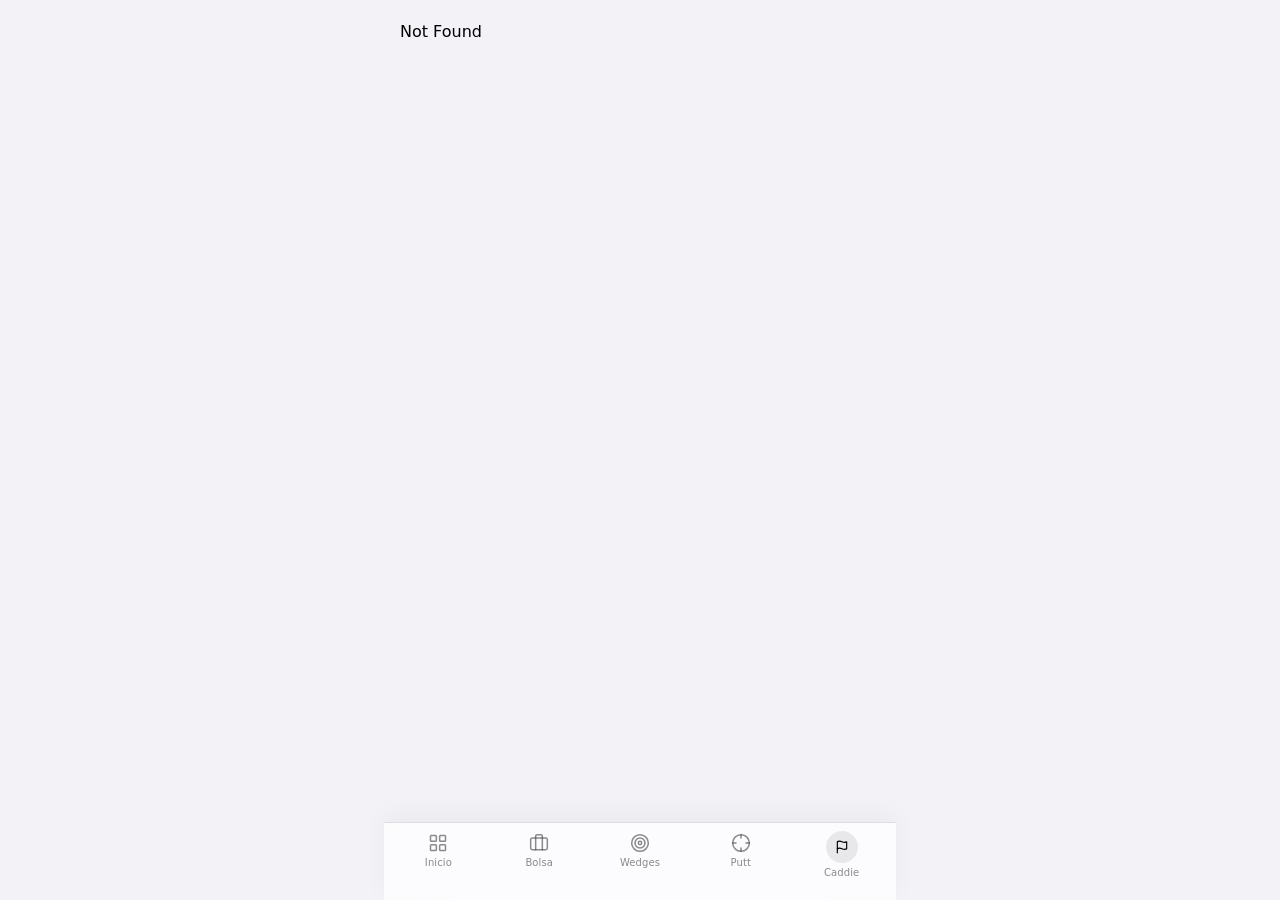
==== commit 0e2fbfd9: "Restyle Golf Lab with Fairway light glass. Map the performance app onto the Fairway 4.x iOS tokens: " ====
--- a/index.html
+++ b/index.html
@@ -1 +1,10 @@
-<!DOCTYPE html><html lang="es" class="antialiased"><head><meta name="twitter:card" content="summary_large_image"><meta property="og:title" content="Golf Performance Lab"><meta property="og:description" content="Personal caddie for bag, wedges, and putting."><meta property="og:image" content="https://yonder-crystal-crystal-birch.grok.me/og.jpg"><meta property="og:image:width" content="1200"><meta property="og:image:height" content="630"><meta property="x:game:image" content="https://yonder-crystal-crystal-birch.grok.me/x-banner.jpg"><meta property="x:game:image:width" content="1200"><meta property="x:game:image:height" content="264"><meta charSet="utf-8"/><meta name="viewport" content="width=device-width, initial-scale=1, viewport-fit=cover"/><link rel="stylesheet" href="assets/styles-DSHmq6jz.css" data-precedence="default"/><link rel="stylesheet" href="fonts/fonts.css"/><title>Golf Performance Lab</title><meta name="theme-color" content="#0b0e0c"/><meta name="description" content="Caddie digital personal. Bolsa, wedges, putting y decisiones en el campo basadas en tus propios datos."/><meta name="apple-mobile-web-app-capable" content="yes"/><meta name="apple-mobile-web-app-status-bar-style" content="black-translucent"/><link rel="modulepreload" href="assets/index-T0yTYfrO.js"/><link rel="modulepreload" href="assets/app-shell-DBzHX12f.js"/><link rel="modulepreload" href="assets/routes-Bz1P8BTd.js"/><link rel="modulepreload" href="assets/card-BvISUt23.js"/><link rel="modulepreload" href="assets/empty-state-B1ZSWOlV.js"/><link rel="modulepreload" href="assets/profiles-CaN_mH2n.js"/><link rel="modulepreload" href="assets/putting-z7-iUJpw.js"/><link rel="icon" type="image/svg+xml" href="favicon.svg"/><link rel="manifest" href="__grok/manifest.webmanifest"/><link rel="apple-touch-icon" href="__grok/icon-180.png"/><meta name="apple-mobile-web-app-title" content="Golf Performance Lab"><meta name="grok-project-id" content="01a0bfbc-7005-7ae2-a45a-1d03b7fbede0"><script src="https://grok.com/grok-app-builder/extensions.js" data-project-id="01a0bfbc-7005-7ae2-a45a-1d03b7fbede0" defer></script><meta property="grok:app_id" content="01a0bfbc-7005-7ae2-a45a-1d03b7fbede0"></head><body class="bg-background text-foreground"><div class="mx-auto flex min-h-dvh w-full max-w-lg flex-col bg-background"><main class="flex-1 px-4 pb-28 pt-5"><!--$--><div><header class="mb-5 flex items-end justify-between gap-3"><div><p class="mb-1 text-[11px] font-medium uppercase tracking-[0.18em] text-muted-foreground">Golf Performance Lab</p><h1 class="font-display text-[1.85rem] font-medium leading-tight tracking-tight">Tu laboratorio</h1></div><a href="ajustes/" class="flex size-11 items-center justify-center rounded-full bg-secondary"><svg xmlns="http://www.w3.org/2000/svg" width="24" height="24" viewBox="0 0 24 24" fill="none" stroke="currentColor" stroke-width="2" stroke-linecap="round" stroke-linejoin="round" class="lucide lucide-settings2 lucide-settings-2 size-4" aria-hidden="true"><path d="M20 7h-9"></path><path d="M14 17H5"></path><circle cx="17" cy="17" r="3"></circle><circle cx="7" cy="7" r="3"></circle></svg><span class="sr-only">Ajustes</span></a></header><div class="flex flex-col items-start gap-3 rounded-xl bg-card p-5 shadow-[var(--shadow-border)]"><div><h3 class="font-display text-lg font-medium">Empieza vacío, a propósito</h3><p class="mt-1 text-sm leading-relaxed text-muted-foreground">No inventamos estadísticas. Construye tu bolsa, registra golpes y el Caddie aprenderá de tus datos reales. Si quieres ver la interfaz con un perfil de ejemplo, carga la demo.</p></div><button class="inline-flex items-center justify-center gap-2 whitespace-nowrap font-medium transition-[transform,background-color,opacity,box-shadow] duration-150 ease-[cubic-bezier(0.22,1,0.36,1)] disabled:pointer-events-none disabled:opacity-40 [&amp;_svg]:pointer-events-none [&amp;_svg]:size-4 [&amp;_svg]:shrink-0 active:scale-[0.98] focus-visible:outline-none focus-visible:ring-2 focus-visible:ring-ring focus-visible:ring-offset-2 focus-visible:ring-offset-background bg-primary text-primary-foreground shadow-[var(--shadow-border)] h-14 px-5 text-base rounded-lg w-full">Cargar datos demo</button></div><div class="mt-4 grid grid-cols-2 gap-3"><div class="rounded-xl bg-card p-4 shadow-[var(--shadow-border)]"><p class="text-[11px] font-medium uppercase tracking-wider text-muted-foreground">Golpes</p><p class="mt-2 font-display text-2xl font-medium leading-none tracking-tight">0</p><p class="mt-2 text-xs text-muted-foreground">Wedges y rango</p></div><div class="rounded-xl bg-card p-4 shadow-[var(--shadow-border)]"><p class="text-[11px] font-medium uppercase tracking-wider text-muted-foreground">Sesiones putt</p><p class="mt-2 font-display text-2xl font-medium leading-none tracking-tight">0</p><p class="mt-2 text-xs text-muted-foreground">Putting Lab</p></div><div class="rounded-xl bg-card p-4 shadow-[var(--shadow-border)]"><p class="text-[11px] font-medium uppercase tracking-wider text-muted-foreground">Más consistente</p><p class="mt-2 font-display text-2xl font-medium leading-none tracking-tight">—</p><p class="mt-2 text-xs text-muted-foreground">Necesitas 5+ golpes</p></div><div class="rounded-xl bg-card p-4 shadow-[var(--shadow-border)]"><p class="text-[11px] font-medium uppercase tracking-wider text-muted-foreground">Wedge control</p><p class="mt-2 font-display text-2xl font-medium leading-none tracking-tight">—</p><p class="mt-2 text-xs text-muted-foreground">Sin muestra aún</p></div></div><div class="mt-6 grid grid-cols-2 gap-3"><a href="bolsa/" class="flex flex-col gap-3 rounded-xl bg-card p-4 shadow-[var(--shadow-border)] transition-transform duration-150 active:scale-[0.99]"><svg xmlns="http://www.w3.org/2000/svg" width="24" height="24" viewBox="0 0 24 24" fill="none" stroke="currentColor" stroke-width="2" stroke-linecap="round" stroke-linejoin="round" class="lucide lucide-briefcase size-4 text-primary" aria-hidden="true"><path d="M16 20V4a2 2 0 0 0-2-2h-4a2 2 0 0 0-2 2v16"></path><rect width="20" height="14" x="2" y="6" rx="2"></rect></svg><div><p class="font-medium">Mi bolsa</p><p class="text-xs text-muted-foreground">0 palos activos</p></div></a><a href="bolsa/" class="flex flex-col gap-3 rounded-xl bg-card p-4 shadow-[var(--shadow-border)] transition-transform duration-150 active:scale-[0.99]"><svg xmlns="http://www.w3.org/2000/svg" width="24" height="24" viewBox="0 0 24 24" fill="none" stroke="currentColor" stroke-width="2" stroke-linecap="round" stroke-linejoin="round" class="lucide lucide-activity size-4 text-primary" aria-hidden="true"><path d="M22 12h-2.48a2 2 0 0 0-1.93 1.46l-2.35 8.36a.25.25 0 0 1-.48 0L9.24 2.18a.25.25 0 0 0-.48 0l-2.35 8.36A2 2 0 0 1 4.49 12H2"></path></svg><div><p class="font-medium">Gapping</p><p class="text-xs text-muted-foreground">Huecos y solapes</p></div></a><a href="wedges/" class="flex flex-col gap-3 rounded-xl bg-card p-4 shadow-[var(--shadow-border)] transition-transform duration-150 active:scale-[0.99]"><svg xmlns="http://www.w3.org/2000/svg" width="24" height="24" viewBox="0 0 24 24" fill="none" stroke="currentColor" stroke-width="2" stroke-linecap="round" stroke-linejoin="round" class="lucide lucide-target size-4 text-primary" aria-hidden="true"><circle cx="12" cy="12" r="10"></circle><circle cx="12" cy="12" r="6"></circle><circle cx="12" cy="12" r="2"></circle></svg><div><p class="font-medium">Wedges</p><p class="text-xs text-muted-foreground">Matriz 30–110 m</p></div></a><a href="putting/" class="flex flex-col gap-3 rounded-xl bg-card p-4 shadow-[var(--shadow-border)] transition-transform duration-150 active:scale-[0.99]"><svg xmlns="http://www.w3.org/2000/svg" width="24" height="24" viewBox="0 0 24 24" fill="none" stroke="currentColor" stroke-width="2" stroke-linecap="round" stroke-linejoin="round" class="lucide lucide-crosshair size-4 text-primary" aria-hidden="true"><circle cx="12" cy="12" r="10"></circle><line x1="22" x2="18" y1="12" y2="12"></line><line x1="6" x2="2" y1="12" y2="12"></line><line x1="12" x2="12" y1="6" y2="2"></line><line x1="12" x2="12" y1="22" y2="18"></line></svg><div><p class="font-medium">Putting</p><p class="text-xs text-muted-foreground">Sin putts</p></div></a><a href="caddie/" class="flex flex-col gap-3 rounded-xl bg-card p-4 shadow-[var(--shadow-border)] transition-transform duration-150 active:scale-[0.99]"><svg xmlns="http://www.w3.org/2000/svg" width="24" height="24" viewBox="0 0 24 24" fill="none" stroke="currentColor" stroke-width="2" stroke-linecap="round" stroke-linejoin="round" class="lucide lucide-flag size-4 text-primary" aria-hidden="true"><path d="M4 15s1-1 4-1 5 2 8 2 4-1 4-1V3s-1 1-4 1-5-2-8-2-4 1-4 1z"></path><line x1="4" x2="4" y1="22" y2="15"></line></svg><div><p class="font-medium">Caddie</p><p class="text-xs text-muted-foreground">Decisión en el campo</p></div></a><a href="entrenamiento/" class="flex flex-col gap-3 rounded-xl bg-card p-4 shadow-[var(--shadow-border)] transition-transform duration-150 active:scale-[0.99]"><svg xmlns="http://www.w3.org/2000/svg" width="24" height="24" viewBox="0 0 24 24" fill="none" stroke="currentColor" stroke-width="2" stroke-linecap="round" stroke-linejoin="round" class="lucide lucide-target size-4 text-primary" aria-hidden="true"><circle cx="12" cy="12" r="10"></circle><circle cx="12" cy="12" r="6"></circle><circle cx="12" cy="12" r="2"></circle></svg><div><p class="font-medium">Entrenamiento</p><p class="text-xs text-muted-foreground">Modos rápidos</p></div></a></div><div class="rounded-xl bg-card text-card-foreground shadow-[var(--shadow-border)] mt-6"><div class="p-4 flex flex-col gap-3"><h2 class="font-display text-lg">Rendimiento</h2><div class="flex items-baseline justify-between gap-3 text-sm"><span class="text-muted-foreground">Putting por distancia</span><span class="text-right tabular">Aún no hay corte claro</span></div><div class="flex items-baseline justify-between gap-3 text-sm"><span class="text-muted-foreground">Última sesión</span><span class="text-right tabular">—</span></div><div class="flex items-baseline justify-between gap-3 text-sm"><span class="text-muted-foreground">Palo de referencia</span><span class="text-right tabular">—</span></div><a href="estadisticas/" class="mt-1 inline-flex items-center gap-1 text-sm text-primary">Ver estadísticas <svg xmlns="http://www.w3.org/2000/svg" width="24" height="24" viewBox="0 0 24 24" fill="none" stroke="currentColor" stroke-width="2" stroke-linecap="round" stroke-linejoin="round" class="lucide lucide-arrow-up-right size-3.5" aria-hidden="true"><path d="M7 7h10v10"></path><path d="M7 17 17 7"></path></svg></a></div></div></div><!--/$--></main><nav class="fixed inset-x-0 bottom-0 z-40 mx-auto max-w-lg border-t border-border bg-background/95 pb-safe backdrop-blur-md"><ul class="grid grid-cols-5 px-1 pt-1"><li><a class="flex min-h-12 flex-col items-center justify-center gap-0.5 rounded-lg px-1 py-1 text-[10px] font-medium tracking-wide uppercase text-primary active" href="index.html" data-status="active" aria-current="page"><svg xmlns="http://www.w3.org/2000/svg" width="24" height="24" viewBox="0 0 24 24" fill="none" stroke="currentColor" stroke-width="2.2" stroke-linecap="round" stroke-linejoin="round" class="lucide lucide-layout-grid size-5" aria-hidden="true"><rect width="7" height="7" x="3" y="3" rx="1"></rect><rect width="7" height="7" x="14" y="3" rx="1"></rect><rect width="7" height="7" x="14" y="14" rx="1"></rect><rect width="7" height="7" x="3" y="14" rx="1"></rect></svg>Inicio</a></li><li><a href="bolsa/" class="flex min-h-12 flex-col items-center justify-center gap-0.5 rounded-lg px-1 py-1 text-[10px] font-medium tracking-wide uppercase text-muted-foreground"><svg xmlns="http://www.w3.org/2000/svg" width="24" height="24" viewBox="0 0 24 24" fill="none" stroke="currentColor" stroke-width="1.8" stroke-linecap="round" stroke-linejoin="round" class="lucide lucide-briefcase size-5" aria-hidden="true"><path d="M16 20V4a2 2 0 0 0-2-2h-4a2 2 0 0 0-2 2v16"></path><rect width="20" height="14" x="2" y="6" rx="2"></rect></svg>Bolsa</a></li><li><a href="wedges/" class="flex min-h-12 flex-col items-center justify-center gap-0.5 rounded-lg px-1 py-1 text-[10px] font-medium tracking-wide uppercase text-muted-foreground"><svg xmlns="http://www.w3.org/2000/svg" width="24" height="24" viewBox="0 0 24 24" fill="none" stroke="currentColor" stroke-width="1.8" stroke-linecap="round" stroke-linejoin="round" class="lucide lucide-target size-5" aria-hidden="true"><circle cx="12" cy="12" r="10"></circle><circle cx="12" cy="12" r="6"></circle><circle cx="12" cy="12" r="2"></circle></svg>Wedges</a></li><li><a href="putting/" class="flex min-h-12 flex-col items-center justify-center gap-0.5 rounded-lg px-1 py-1 text-[10px] font-medium tracking-wide uppercase text-muted-foreground"><svg xmlns="http://www.w3.org/2000/svg" width="24" height="24" viewBox="0 0 24 24" fill="none" stroke="currentColor" stroke-width="1.8" stroke-linecap="round" stroke-linejoin="round" class="lucide lucide-crosshair size-5" aria-hidden="true"><circle cx="12" cy="12" r="10"></circle><line x1="22" x2="18" y1="12" y2="12"></line><line x1="6" x2="2" y1="12" y2="12"></line><line x1="12" x2="12" y1="6" y2="2"></line><line x1="12" x2="12" y1="22" y2="18"></line></svg>Putt</a></li><li><a href="caddie/" class="flex min-h-12 flex-col items-center justify-center gap-0.5 rounded-lg px-1 py-1 text-[10px] font-medium tracking-wide uppercase text-muted-foreground"><span class="flex size-8 items-center justify-center rounded-full bg-secondary text-foreground"><svg xmlns="http://www.w3.org/2000/svg" width="24" height="24" viewBox="0 0 24 24" fill="none" stroke="currentColor" stroke-width="2" stroke-linecap="round" stroke-linejoin="round" class="lucide lucide-flag size-3.5" aria-hidden="true"><path d="M4 15s1-1 4-1 5 2 8 2 4-1 4-1V3s-1 1-4 1-5-2-8-2-4 1-4 1z"></path><line x1="4" x2="4" y1="22" y2="15"></line></svg></span>Caddie</a></li></ul></nav></div><section aria-label="Notifications alt+T" tabindex="-1" aria-live="polite" aria-relevant="additions text" aria-atomic="false" data-react-aria-top-layer="true"></section><script class="$tsr" id="$tsr-stream-barrier">(self.$R=self.$R||{})["tsr"]=[];self.$_TSR={h(){this.hydrated=!0,this.c()},e(){this.streamEnded=!0,this.c()},c(){this.hydrated&&this.streamEnded&&(delete self.$_TSR,delete self.$R.tsr)},p(e){this.initialized?e():this.buffer.push(e)},buffer:[]};$_TSR.router=($R=>$R[0]={manifest:$R[1]={routes:$R[2]={__root__:$R[3]={preloads:$R[4]=["/assets/index-T0yTYfrO.js","/assets/app-shell-DBzHX12f.js"],scripts:$R[5]=[$R[6]={attrs:$R[7]={type:"module",async:!0,src:"/assets/index-T0yTYfrO.js"}}]},"/":$R[8]={preloads:$R[9]=["/assets/routes-Bz1P8BTd.js","/assets/card-BvISUt23.js","/assets/empty-state-B1ZSWOlV.js","/assets/profiles-CaN_mH2n.js","/assets/putting-z7-iUJpw.js"]}}},matches:$R[10]=[$R[11]={i:"__root__",u:1790609755824,s:"success",ssr:!0},$R[12]={i:"",u:1790609755824,s:"success",ssr:!0}]})($R["tsr"]);$_TSR.e();document.currentScript.remove()</script><script type="module" async="" src="assets/index-T0yTYfrO.js"></script></body></html>+<!DOCTYPE html><html lang="es" class="antialiased"><head><meta name="twitter:card" content="summary_large_image"><meta property="og:title" content="Golf Performance Lab"><meta property="og:description" content="Personal caddie for bag, wedges, and putting."><meta property="og:image" content="https://ardu01.github.io/golf-lab/brand/og.jpg"/><meta property="og:image:width" content="1200"><meta property="og:image:height" content="630"><meta property="x:game:image" content="https://ardu01.github.io/golf-lab/brand/og.jpg"><meta property="x:game:image:width" content="1200"><meta property="x:game:image:height" content="264"><meta charSet="utf-8"/><meta name="viewport" content="width=device-width, initial-scale=1, viewport-fit=cover"/><link rel="stylesheet" href="assets/styles-DSHmq6jz.css" data-precedence="default"/><link rel="stylesheet" href="fonts/fonts.css"/><link rel="stylesheet" href="assets/safe-area.css"/><link rel="stylesheet" href="assets/fairway-light.css"/><title>Golf Performance Lab</title><meta name="theme-color" content="#F2F2F7"/>
+<link rel="manifest" href="site.webmanifest">
+<link rel="apple-touch-icon" href="brand/apple-touch-icon.png">
+<link rel="icon" type="image/png" sizes="32x32" href="brand/favicon-32.png">
+<link rel="icon" type="image/png" sizes="192x192" href="brand/icon-192.png">
+<link rel="icon" type="image/png" sizes="512x512" href="brand/icon-512.png">
+<meta name="twitter:image" content="https://ardu01.github.io/golf-lab/brand/og.jpg">
+
+<meta name="apple-mobile-web-app-title" content="Golf Lab"/>
+<meta name="description" content="Caddie digital personal. Bolsa, wedges, putting y decisiones en el campo basadas en tus propios datos."/><meta name="apple-mobile-web-app-capable" content="yes"/><meta name="apple-mobile-web-app-status-bar-style" content="default"/><link rel="modulepreload" href="assets/index-T0yTYfrO.js"/><link rel="modulepreload" href="assets/app-shell-DBzHX12f.js"/><link rel="modulepreload" href="assets/routes-Bz1P8BTd.js"/><link rel="modulepreload" href="assets/card-BvISUt23.js"/><link rel="modulepreload" href="assets/empty-state-B1ZSWOlV.js"/><link rel="modulepreload" href="assets/profiles-CaN_mH2n.js"/><link rel="modulepreload" href="assets/putting-z7-iUJpw.js"/></head><body class="bg-background text-foreground"><div class="mx-auto flex min-h-dvh w-full max-w-lg flex-col bg-background"><main class="flex-1 px-4 pb-28 pt-5"><!--$--><div><header class="mb-5 flex items-end justify-between gap-3"><div><p class="mb-1 text-[11px] font-medium uppercase tracking-[0.18em] text-muted-foreground">Golf Performance Lab</p><h1 class="font-display text-[1.85rem] font-medium leading-tight tracking-tight">Tu laboratorio</h1></div><a href="ajustes/" class="flex size-11 items-center justify-center rounded-full bg-secondary"><svg xmlns="http://www.w3.org/2000/svg" width="24" height="24" viewBox="0 0 24 24" fill="none" stroke="currentColor" stroke-width="2" stroke-linecap="round" stroke-linejoin="round" class="lucide lucide-settings2 lucide-settings-2 size-4" aria-hidden="true"><path d="M20 7h-9"></path><path d="M14 17H5"></path><circle cx="17" cy="17" r="3"></circle><circle cx="7" cy="7" r="3"></circle></svg><span class="sr-only">Ajustes</span></a></header><div class="flex flex-col items-start gap-3 rounded-xl bg-card p-5 shadow-[var(--shadow-border)]"><div><h3 class="font-display text-lg font-medium">Empieza vacío, a propósito</h3><p class="mt-1 text-sm leading-relaxed text-muted-foreground">No inventamos estadísticas. Construye tu bolsa, registra golpes y el Caddie aprenderá de tus datos reales. Si quieres ver la interfaz con un perfil de ejemplo, carga la demo.</p></div><button class="inline-flex items-center justify-center gap-2 whitespace-nowrap font-medium transition-[transform,background-color,opacity,box-shadow] duration-150 ease-[cubic-bezier(0.22,1,0.36,1)] disabled:pointer-events-none disabled:opacity-40 [&amp;_svg]:pointer-events-none [&amp;_svg]:size-4 [&amp;_svg]:shrink-0 active:scale-[0.98] focus-visible:outline-none focus-visible:ring-2 focus-visible:ring-ring focus-visible:ring-offset-2 focus-visible:ring-offset-background bg-primary text-primary-foreground shadow-[var(--shadow-border)] h-14 px-5 text-base rounded-lg w-full">Cargar datos demo</button></div><div class="mt-4 grid grid-cols-2 gap-3"><div class="rounded-xl bg-card p-4 shadow-[var(--shadow-border)]"><p class="text-[11px] font-medium uppercase tracking-wider text-muted-foreground">Golpes</p><p class="mt-2 font-display text-2xl font-medium leading-none tracking-tight">0</p><p class="mt-2 text-xs text-muted-foreground">Wedges y rango</p></div><div class="rounded-xl bg-card p-4 shadow-[var(--shadow-border)]"><p class="text-[11px] font-medium uppercase tracking-wider text-muted-foreground">Sesiones putt</p><p class="mt-2 font-display text-2xl font-medium leading-none tracking-tight">0</p><p class="mt-2 text-xs text-muted-foreground">Putting Lab</p></div><div class="rounded-xl bg-card p-4 shadow-[var(--shadow-border)]"><p class="text-[11px] font-medium uppercase tracking-wider text-muted-foreground">Más consistente</p><p class="mt-2 font-display text-2xl font-medium leading-none tracking-tight">—</p><p class="mt-2 text-xs text-muted-foreground">Necesitas 5+ golpes</p></div><div class="rounded-xl bg-card p-4 shadow-[var(--shadow-border)]"><p class="text-[11px] font-medium uppercase tracking-wider text-muted-foreground">Wedge control</p><p class="mt-2 font-display text-2xl font-medium leading-none tracking-tight">—</p><p class="mt-2 text-xs text-muted-foreground">Sin muestra aún</p></div></div><div class="mt-6 grid grid-cols-2 gap-3"><a href="bolsa/" class="flex flex-col gap-3 rounded-xl bg-card p-4 shadow-[var(--shadow-border)] transition-transform duration-150 active:scale-[0.99]"><svg xmlns="http://www.w3.org/2000/svg" width="24" height="24" viewBox="0 0 24 24" fill="none" stroke="currentColor" stroke-width="2" stroke-linecap="round" stroke-linejoin="round" class="lucide lucide-briefcase size-4 text-primary" aria-hidden="true"><path d="M16 20V4a2 2 0 0 0-2-2h-4a2 2 0 0 0-2 2v16"></path><rect width="20" height="14" x="2" y="6" rx="2"></rect></svg><div><p class="font-medium">Mi bolsa</p><p class="text-xs text-muted-foreground">0 palos activos</p></div></a><a href="bolsa/" class="flex flex-col gap-3 rounded-xl bg-card p-4 shadow-[var(--shadow-border)] transition-transform duration-150 active:scale-[0.99]"><svg xmlns="http://www.w3.org/2000/svg" width="24" height="24" viewBox="0 0 24 24" fill="none" stroke="currentColor" stroke-width="2" stroke-linecap="round" stroke-linejoin="round" class="lucide lucide-activity size-4 text-primary" aria-hidden="true"><path d="M22 12h-2.48a2 2 0 0 0-1.93 1.46l-2.35 8.36a.25.25 0 0 1-.48 0L9.24 2.18a.25.25 0 0 0-.48 0l-2.35 8.36A2 2 0 0 1 4.49 12H2"></path></svg><div><p class="font-medium">Gapping</p><p class="text-xs text-muted-foreground">Huecos y solapes</p></div></a><a href="wedges/" class="flex flex-col gap-3 rounded-xl bg-card p-4 shadow-[var(--shadow-border)] transition-transform duration-150 active:scale-[0.99]"><svg xmlns="http://www.w3.org/2000/svg" width="24" height="24" viewBox="0 0 24 24" fill="none" stroke="currentColor" stroke-width="2" stroke-linecap="round" stroke-linejoin="round" class="lucide lucide-target size-4 text-primary" aria-hidden="true"><circle cx="12" cy="12" r="10"></circle><circle cx="12" cy="12" r="6"></circle><circle cx="12" cy="12" r="2"></circle></svg><div><p class="font-medium">Wedges</p><p class="text-xs text-muted-foreground">Matriz 30–110 m</p></div></a><a href="putting/" class="flex flex-col gap-3 rounded-xl bg-card p-4 shadow-[var(--shadow-border)] transition-transform duration-150 active:scale-[0.99]"><svg xmlns="http://www.w3.org/2000/svg" width="24" height="24" viewBox="0 0 24 24" fill="none" stroke="currentColor" stroke-width="2" stroke-linecap="round" stroke-linejoin="round" class="lucide lucide-crosshair size-4 text-primary" aria-hidden="true"><circle cx="12" cy="12" r="10"></circle><line x1="22" x2="18" y1="12" y2="12"></line><line x1="6" x2="2" y1="12" y2="12"></line><line x1="12" x2="12" y1="6" y2="2"></line><line x1="12" x2="12" y1="22" y2="18"></line></svg><div><p class="font-medium">Putting</p><p class="text-xs text-muted-foreground">Sin putts</p></div></a><a href="caddie/" class="flex flex-col gap-3 rounded-xl bg-card p-4 shadow-[var(--shadow-border)] transition-transform duration-150 active:scale-[0.99]"><svg xmlns="http://www.w3.org/2000/svg" width="24" height="24" viewBox="0 0 24 24" fill="none" stroke="currentColor" stroke-width="2" stroke-linecap="round" stroke-linejoin="round" class="lucide lucide-crosshair lucide lucide-crosshair size-4 text-primary" aria-hidden="true"><circle cx="12" cy="12" r="10"></circle><line x1="22" x2="18" y1="12" y2="12"></line><line x1="6" x2="2" y1="12" y2="12"></line><line x1="12" x2="12" y1="6" y2="2"></line><line x1="12" x2="12" y1="22" y2="18"></line></svg><div><p class="font-medium">Caddie</p><p class="text-xs text-muted-foreground">Decisión en el campo</p></div></a><a href="entrenamiento/" class="flex flex-col gap-3 rounded-xl bg-card p-4 shadow-[var(--shadow-border)] transition-transform duration-150 active:scale-[0.99]"><svg xmlns="http://www.w3.org/2000/svg" width="24" height="24" viewBox="0 0 24 24" fill="none" stroke="currentColor" stroke-width="2" stroke-linecap="round" stroke-linejoin="round" class="lucide lucide-target size-4 text-primary" aria-hidden="true"><circle cx="12" cy="12" r="10"></circle><circle cx="12" cy="12" r="6"></circle><circle cx="12" cy="12" r="2"></circle></svg><div><p class="font-medium">Entrenamiento</p><p class="text-xs text-muted-foreground">Modos rápidos</p></div></a></div><div class="rounded-xl bg-card text-card-foreground shadow-[var(--shadow-border)] mt-6"><div class="p-4 flex flex-col gap-3"><h2 class="font-display text-lg">Rendimiento</h2><div class="flex items-baseline justify-between gap-3 text-sm"><span class="text-muted-foreground">Putting por distancia</span><span class="text-right tabular">Aún no hay corte claro</span></div><div class="flex items-baseline justify-between gap-3 text-sm"><span class="text-muted-foreground">Última sesión</span><span class="text-right tabular">—</span></div><div class="flex items-baseline justify-between gap-3 text-sm"><span class="text-muted-foreground">Palo de referencia</span><span class="text-right tabular">—</span></div><a href="estadisticas/" class="mt-1 inline-flex items-center gap-1 text-sm text-primary">Ver estadísticas <svg xmlns="http://www.w3.org/2000/svg" width="24" height="24" viewBox="0 0 24 24" fill="none" stroke="currentColor" stroke-width="2" stroke-linecap="round" stroke-linejoin="round" class="lucide lucide-arrow-up-right size-3.5" aria-hidden="true"><path d="M7 7h10v10"></path><path d="M7 17 17 7"></path></svg></a></div></div></div><!--/$--></main><nav class="fixed inset-x-0 bottom-0 z-40 mx-auto max-w-lg border-t border-border bg-background/95 pb-safe backdrop-blur-md"><ul class="grid grid-cols-5 px-1 pt-1"><li><a class="flex min-h-12 flex-col items-center justify-center gap-0.5 rounded-lg px-1 py-1 text-[10px] font-medium tracking-wide uppercase text-primary active" href="index.html" data-status="active" aria-current="page"><svg xmlns="http://www.w3.org/2000/svg" width="24" height="24" viewBox="0 0 24 24" fill="none" stroke="currentColor" stroke-width="2.2" stroke-linecap="round" stroke-linejoin="round" class="lucide lucide-layout-grid size-5" aria-hidden="true"><rect width="7" height="7" x="3" y="3" rx="1"></rect><rect width="7" height="7" x="14" y="3" rx="1"></rect><rect width="7" height="7" x="14" y="14" rx="1"></rect><rect width="7" height="7" x="3" y="14" rx="1"></rect></svg>Inicio</a></li><li><a href="bolsa/" class="flex min-h-12 flex-col items-center justify-center gap-0.5 rounded-lg px-1 py-1 text-[10px] font-medium tracking-wide uppercase text-muted-foreground"><svg xmlns="http://www.w3.org/2000/svg" width="24" height="24" viewBox="0 0 24 24" fill="none" stroke="currentColor" stroke-width="1.8" stroke-linecap="round" stroke-linejoin="round" class="lucide lucide-briefcase size-5" aria-hidden="true"><path d="M16 20V4a2 2 0 0 0-2-2h-4a2 2 0 0 0-2 2v16"></path><rect width="20" height="14" x="2" y="6" rx="2"></rect></svg>Bolsa</a></li><li><a href="wedges/" class="flex min-h-12 flex-col items-center justify-center gap-0.5 rounded-lg px-1 py-1 text-[10px] font-medium tracking-wide uppercase text-muted-foreground"><svg xmlns="http://www.w3.org/2000/svg" width="24" height="24" viewBox="0 0 24 24" fill="none" stroke="currentColor" stroke-width="1.8" stroke-linecap="round" stroke-linejoin="round" class="lucide lucide-target size-5" aria-hidden="true"><circle cx="12" cy="12" r="10"></circle><circle cx="12" cy="12" r="6"></circle><circle cx="12" cy="12" r="2"></circle></svg>Wedges</a></li><li><a href="putting/" class="flex min-h-12 flex-col items-center justify-center gap-0.5 rounded-lg px-1 py-1 text-[10px] font-medium tracking-wide uppercase text-muted-foreground"><svg xmlns="http://www.w3.org/2000/svg" width="24" height="24" viewBox="0 0 24 24" fill="none" stroke="currentColor" stroke-width="1.8" stroke-linecap="round" stroke-linejoin="round" class="lucide lucide-crosshair size-5" aria-hidden="true"><circle cx="12" cy="12" r="10"></circle><line x1="22" x2="18" y1="12" y2="12"></line><line x1="6" x2="2" y1="12" y2="12"></line><line x1="12" x2="12" y1="6" y2="2"></line><line x1="12" x2="12" y1="22" y2="18"></line></svg>Putt</a></li><li><a href="caddie/" class="flex min-h-12 flex-col items-center justify-center gap-0.5 rounded-lg px-1 py-1 text-[10px] font-medium tracking-wide uppercase text-muted-foreground"><span class="flex size-8 items-center justify-center rounded-full bg-secondary text-foreground"><svg xmlns="http://www.w3.org/2000/svg" width="24" height="24" viewBox="0 0 24 24" fill="none" stroke="currentColor" stroke-width="2" stroke-linecap="round" stroke-linejoin="round" class="lucide lucide-crosshair lucide lucide-crosshair size-3.5" aria-hidden="true"><circle cx="12" cy="12" r="10"></circle><line x1="22" x2="18" y1="12" y2="12"></line><line x1="6" x2="2" y1="12" y2="12"></line><line x1="12" x2="12" y1="6" y2="2"></line><line x1="12" x2="12" y1="22" y2="18"></line></svg></span>Caddie</a></li></ul></nav></div><section aria-label="Notifications alt+T" tabindex="-1" aria-live="polite" aria-relevant="additions text" aria-atomic="false" data-react-aria-top-layer="true"></section><script class="$tsr" id="$tsr-stream-barrier">(self.$R=self.$R||{})["tsr"]=[];self.$_TSR={h(){this.hydrated=!0,this.c()},e(){this.streamEnded=!0,this.c()},c(){this.hydrated&&this.streamEnded&&(delete self.$_TSR,delete self.$R.tsr)},p(e){this.initialized?e():this.buffer.push(e)},buffer:[]};$_TSR.router=($R=>$R[0]={manifest:$R[1]={routes:$R[2]={__root__:$R[3]={preloads:$R[4]=["/assets/index-T0yTYfrO.js","/assets/app-shell-DBzHX12f.js"],scripts:$R[5]=[$R[6]={attrs:$R[7]={type:"module",async:!0,src:"/assets/index-T0yTYfrO.js"}}]},"/":$R[8]={preloads:$R[9]=["/assets/routes-Bz1P8BTd.js","/assets/card-BvISUt23.js","/assets/empty-state-B1ZSWOlV.js","/assets/profiles-CaN_mH2n.js","/assets/putting-z7-iUJpw.js"]}}},matches:$R[10]=[$R[11]={i:"__root__",u:1790609755824,s:"success",ssr:!0},$R[12]={i:"",u:1790609755824,s:"success",ssr:!0}]})($R["tsr"]);$_TSR.e();document.currentScript.remove()</script><script type="module" async="" src="assets/index-T0yTYfrO.js"></script></body></html>
--- a/assets/safe-area.css
+++ b/assets/safe-area.css
@@ -0,0 +1,53 @@
+/*
+  iOS standalone with viewport-fit=cover draws the page under the status
+  bar and home indicator. These rules add the inset: the light shell
+  still fills the status-bar area, and content starts below it.
+
+  Unlayered so these win over the Tailwind utilities in styles-*.css.
+  env() is 0 outside a notched / home-indicator device, so desktop
+  and Android browsers keep the existing spacing.
+*/
+
+/* In-flow column: title, + button, and page content. */
+body > div.min-h-dvh {
+  padding-top: constant(safe-area-inset-top);
+  padding-top: env(safe-area-inset-top, 0px);
+  padding-left: constant(safe-area-inset-left);
+  padding-left: env(safe-area-inset-left, 0px);
+  padding-right: constant(safe-area-inset-right);
+  padding-right: env(safe-area-inset-right, 0px);
+}
+
+/*
+  Demo banner is sticky to the viewport. The shell already clears the
+  status bar at rest, so drop the extra pt-safe inset and stick the
+  banner just below the status bar while scrolling.
+  0.5rem matches the existing py-2.
+*/
+body > div.min-h-dvh > .sticky.top-0 {
+  top: constant(safe-area-inset-top);
+  top: env(safe-area-inset-top, 0px);
+  padding-top: 0.5rem;
+}
+
+/*
+  pb-28 was sized for pb-safe's 1rem floor. When the home indicator is
+  taller than 1rem, keep the same gap under the last card.
+*/
+body > div.min-h-dvh > main.pb-28 {
+  padding-bottom: calc(7rem + max(0px, env(safe-area-inset-bottom, 0px) - 1rem));
+}
+
+/*
+  The tab bar is position:fixed, so shell padding does not move it.
+  pb-safe already pads the home indicator; repeat it here and inset
+  the sides for landscape.
+*/
+nav.fixed.bottom-0 {
+  padding-bottom: max(1rem, constant(safe-area-inset-bottom));
+  padding-bottom: max(1rem, env(safe-area-inset-bottom, 0px));
+  padding-left: constant(safe-area-inset-left);
+  padding-left: env(safe-area-inset-left, 0px);
+  padding-right: constant(safe-area-inset-right);
+  padding-right: env(safe-area-inset-right, 0px);
+}
--- a/assets/fairway-light.css
+++ b/assets/fairway-light.css
@@ -0,0 +1,186 @@
+/*
+  Fairway 4.x light glass — tokens copied from ardu01/app-golf index.html :root.
+  Unlayered so these win over the Tailwind theme layer without touching features.
+*/
+
+:root {
+  --bg-fairway: #F2F2F7;
+  --bg-paper: #F2F2F7;
+  --bg-elevated: #FFFFFF;
+  --ink: #000000;
+  --ink-secondary: rgba(60, 60, 67, 0.6);
+  --brand-fairway: #000000;
+  --semantic-under: #34C759;
+  --semantic-over: #FF3B30;
+  --border-paper: rgba(60, 60, 67, 0.16);
+  --separator: rgba(0, 0, 0, 0.12);
+  --fill: rgba(120, 120, 128, 0.12);
+  --font: -apple-system, BlinkMacSystemFont, "SF Pro Text", system-ui, sans-serif;
+  --font-display-fairway: -apple-system, BlinkMacSystemFont, "SF Pro Text", system-ui, sans-serif;
+  --tab-h: 49px;
+  --glass-bg: rgba(255, 255, 255, 0.72);
+  --glass-blur: 28px;
+  --glass-ink: #000000;
+  --glass-ink-secondary: rgba(60, 60, 67, 0.6);
+  --glass-separator: rgba(0, 0, 0, 0.12);
+  --glass-accent: #000000;
+  --glass-accent-pressed: #3A3A3C;
+  --glass-accent-dim: rgba(0, 0, 0, 0.08);
+  --glass-shadow: 0 8px 24px rgba(0, 0, 0, 0.08);
+  --glass-r-card: 16px;
+  --glass-r-sheet: 20px;
+
+  --font-sans: var(--font);
+  --font-mono: "SF Mono", ui-monospace, Menlo, monospace;
+  --font-display: var(--font-display-fairway);
+  --color-background: var(--bg-paper);
+  --color-foreground: var(--ink);
+  --color-card: var(--bg-elevated);
+  --color-card-foreground: var(--ink);
+  --color-primary: var(--glass-accent);
+  --color-primary-foreground: #FFFFFF;
+  --color-secondary: var(--fill);
+  --color-secondary-foreground: var(--ink);
+  --color-muted: var(--fill);
+  --color-muted-foreground: var(--ink-secondary);
+  --color-destructive: var(--semantic-over);
+  --color-border: var(--separator);
+  --color-ring: var(--glass-accent);
+  --color-ok: var(--semantic-under);
+  --color-warn: #FF9500;
+  --color-danger: var(--semantic-over);
+  --color-surface: var(--bg-elevated);
+  --color-ink: #000000;
+  --shadow-border: 0 1px 2px rgba(0, 0, 0, 0.04), 0 0 0 0.5px rgba(60, 60, 67, 0.16);
+  --shadow-border-hover: 0 1px 3px rgba(0, 0, 0, 0.06), 0 0 0 0.5px rgba(0, 0, 0, 0.28);
+  --radius-md: 10px;
+  --radius-lg: 12px;
+  --radius-xl: 16px;
+  --radius-2xl: 20px;
+  --radius: 12px;
+}
+
+html {
+  color-scheme: light;
+  background: var(--bg-paper);
+}
+
+body {
+  background: var(--bg-paper);
+  color: var(--ink);
+  font-family: var(--font);
+}
+
+h1,
+h2,
+h3 {
+  font-family: var(--font-display-fairway);
+  font-weight: 600;
+  letter-spacing: -0.02em;
+}
+
+/* iOS grouped labels: sentence case, secondary ink. Badges stay spans. */
+p.uppercase {
+  text-transform: none;
+  letter-spacing: -0.01em;
+  font-weight: 400;
+  font-size: 13px;
+}
+
+/* Primary actions are solid black, no hairline. */
+button.bg-primary,
+a.bg-primary {
+  background: var(--glass-accent);
+  color: #FFFFFF;
+  box-shadow: none;
+}
+
+button.bg-primary:active,
+a.bg-primary:active {
+  background: var(--glass-accent-pressed);
+}
+
+/* Tab bar — 49px Apple material, glass blur. */
+nav.fixed.bottom-0 {
+  background: var(--glass-bg);
+  border-top: 0.5px solid var(--glass-separator);
+  -webkit-backdrop-filter: saturate(180%) blur(var(--glass-blur));
+  backdrop-filter: saturate(180%) blur(var(--glass-blur));
+  box-shadow: 0 -8px 24px rgba(0, 0, 0, 0.04);
+}
+
+nav.fixed.bottom-0 ul {
+  min-height: var(--tab-h);
+}
+
+nav.fixed.bottom-0 a {
+  min-height: var(--tab-h);
+  text-transform: none;
+  letter-spacing: 0.01em;
+  font-size: 10px;
+  font-weight: 500;
+  color: var(--glass-ink-secondary);
+}
+
+nav.fixed.bottom-0 a.text-primary,
+nav.fixed.bottom-0 a.active,
+nav.fixed.bottom-0 a[aria-current="page"] {
+  color: var(--glass-accent);
+}
+
+nav.fixed.bottom-0 a > span.rounded-full {
+  background: var(--glass-accent-dim);
+  color: var(--glass-ink);
+}
+
+/* Demo banner sits in the chrome, so it uses the same material. */
+.sticky.top-0 {
+  background: rgba(255, 149, 0, 0.14);
+  color: #9A4B00;
+  border-bottom-color: rgba(255, 149, 0, 0.28);
+  -webkit-backdrop-filter: saturate(160%) blur(18px);
+  backdrop-filter: saturate(160%) blur(18px);
+}
+
+/* Semantic score colors stay green / red. Hardcoded Tailwind fallbacks
+   still name the old dark palette, so pin the mixes here. */
+.bg-ok\/15 {
+  background-color: rgba(52, 199, 89, 0.15);
+}
+
+.bg-danger\/15 {
+  background-color: rgba(255, 59, 48, 0.15);
+}
+
+.bg-warn\/15 {
+  background-color: rgba(255, 149, 0, 0.16);
+}
+
+.bg-warn\/10 {
+  background-color: rgba(255, 149, 0, 0.12);
+}
+
+.bg-primary\/15 {
+  background-color: rgba(0, 0, 0, 0.06);
+}
+
+.bg-primary\/35 {
+  background-color: rgba(0, 0, 0, 0.22);
+}
+
+.ring-primary\/40 {
+  --tw-ring-color: rgba(0, 0, 0, 0.28);
+}
+
+.text-ok {
+  color: #34C759;
+}
+
+.text-danger,
+.text-red-500 {
+  color: #FF3B30;
+}
+
+.text-warn {
+  color: #9A4B00;
+}
